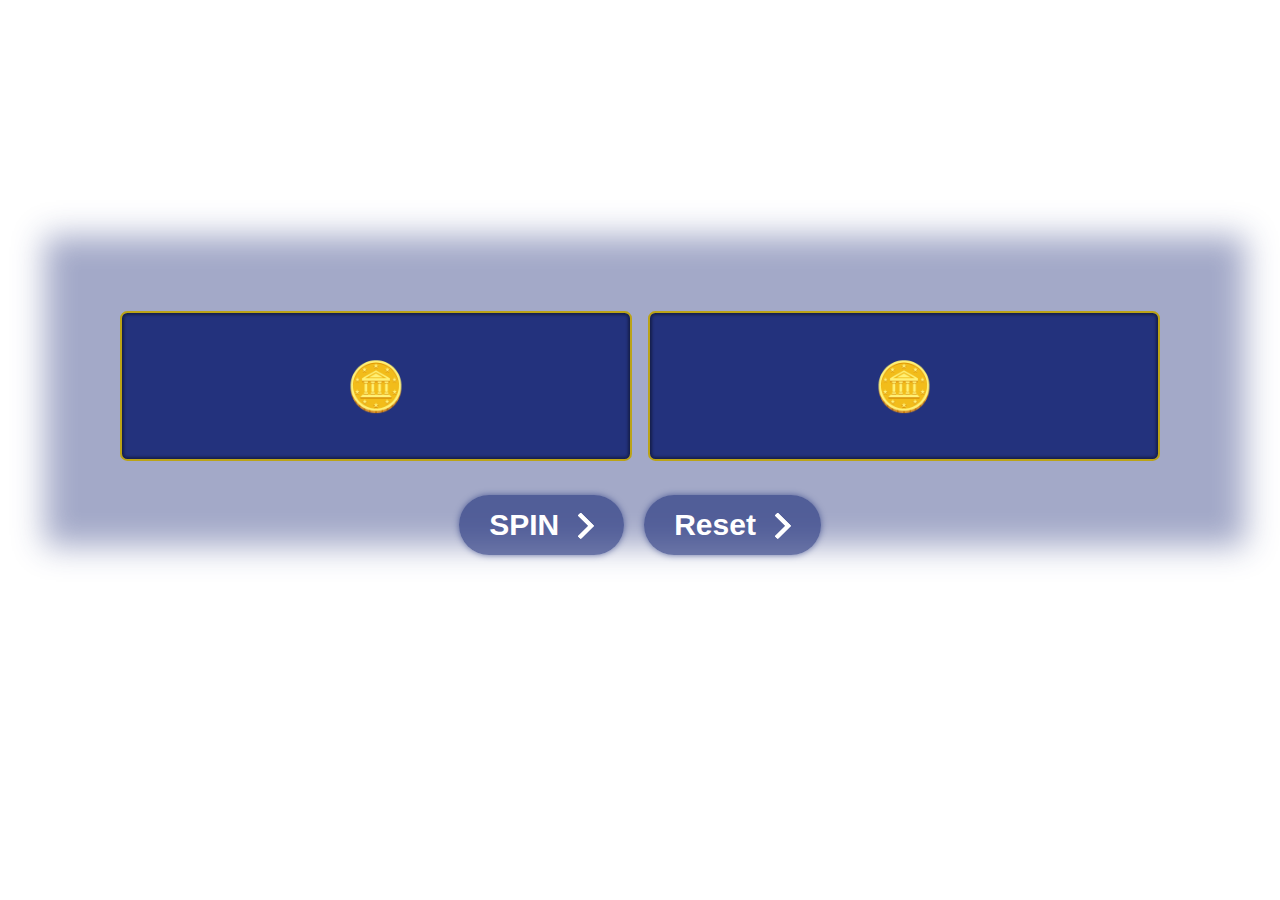
==== index.html @ b6cba958 "spinner" ====
<!DOCTYPE html>
<html>

<head>
  <title>Slot Machine</title>
  <script src="/js/script.js" defer></script>
  <link rel="stylesheet" href="/css/style.css">
</head>

<body>

  <audio src="millionaire.mp3" id="intro" ></audio>
  <audio src="background.mp3" id="background"></audio>
  <audio src="right-ans.mp3" id="right-ans"></audio>
  <audio src="wrong-ans.mp3" id="wrong-ans"></audio>
  <audio src="spin.mp3" id="spin"></audio>

    <div id="app">
        <div class="doors">
          <div class="door">
            <div class="boxes">
              <div class="box">?</div>
            </div>
          </div>
      
          <div class="door">
            <div class="boxes">
              <!-- <div class="box">?</div> -->
            </div>
          </div>
        </div>
      
        <div class="buttons">
          <div class="btn-conteiner" id="spinner">
            <a class="btn-content" href="#">
              <span class="btn-title">SPIN</span>
              <span class="icon-arrow">
                <svg width="66px" height="43px" viewBox="0 0 66 43" version="1.1" xmlns="http://www.w3.org/2000/svg" xmlns:xlink="http://www.w3.org/1999/xlink">
                  <g id="arrow" stroke="none" stroke-width="1" fill="none" fill-rule="evenodd">
                    <path id="arrow-icon-one" d="M40.1543933,3.89485454 L43.9763149,0.139296592 C44.1708311,-0.0518420739 44.4826329,-0.0518571125 44.6771675,0.139262789 L65.6916134,20.7848311 C66.0855801,21.1718824 66.0911863,21.8050225 65.704135,22.1989893 C65.7000188,22.2031791 65.6958657,22.2073326 65.6916762,22.2114492 L44.677098,42.8607841 C44.4825957,43.0519059 44.1708242,43.0519358 43.9762853,42.8608513 L40.1545186,39.1069479 C39.9575152,38.9134427 39.9546793,38.5968729 40.1481845,38.3998695 C40.1502893,38.3977268 40.1524132,38.395603 40.1545562,38.3934985 L56.9937789,21.8567812 C57.1908028,21.6632968 57.193672,21.3467273 57.0001876,21.1497035 C56.9980647,21.1475418 56.9959223,21.1453995 56.9937605,21.1432767 L40.1545208,4.60825197 C39.9574869,4.41477773 39.9546013,4.09820839 40.1480756,3.90117456 C40.1501626,3.89904911 40.1522686,3.89694235 40.1543933,3.89485454 Z" fill="#FFFFFF"></path>
                    <path id="arrow-icon-two" d="M20.1543933,3.89485454 L23.9763149,0.139296592 C24.1708311,-0.0518420739 24.4826329,-0.0518571125 24.6771675,0.139262789 L45.6916134,20.7848311 C46.0855801,21.1718824 46.0911863,21.8050225 45.704135,22.1989893 C45.7000188,22.2031791 45.6958657,22.2073326 45.6916762,22.2114492 L24.677098,42.8607841 C24.4825957,43.0519059 24.1708242,43.0519358 23.9762853,42.8608513 L20.1545186,39.1069479 C19.9575152,38.9134427 19.9546793,38.5968729 20.1481845,38.3998695 C20.1502893,38.3977268 20.1524132,38.395603 20.1545562,38.3934985 L36.9937789,21.8567812 C37.1908028,21.6632968 37.193672,21.3467273 37.0001876,21.1497035 C36.9980647,21.1475418 36.9959223,21.1453995 36.9937605,21.1432767 L20.1545208,4.60825197 C19.9574869,4.41477773 19.9546013,4.09820839 20.1480756,3.90117456 C20.1501626,3.89904911 20.1522686,3.89694235 20.1543933,3.89485454 Z" fill="#FFFFFF"></path>
                    <path id="arrow-icon-three" d="M0.154393339,3.89485454 L3.97631488,0.139296592 C4.17083111,-0.0518420739 4.48263286,-0.0518571125 4.67716753,0.139262789 L25.6916134,20.7848311 C26.0855801,21.1718824 26.0911863,21.8050225 25.704135,22.1989893 C25.7000188,22.2031791 25.6958657,22.2073326 25.6916762,22.2114492 L4.67709797,42.8607841 C4.48259567,43.0519059 4.17082418,43.0519358 3.97628526,42.8608513 L0.154518591,39.1069479 C-0.0424848215,38.9134427 -0.0453206733,38.5968729 0.148184538,38.3998695 C0.150289256,38.3977268 0.152413239,38.395603 0.154556228,38.3934985 L16.9937789,21.8567812 C17.1908028,21.6632968 17.193672,21.3467273 17.0001876,21.1497035 C16.9980647,21.1475418 16.9959223,21.1453995 16.9937605,21.1432767 L0.15452076,4.60825197 C-0.0425130651,4.41477773 -0.0453986756,4.09820839 0.148075568,3.90117456 C0.150162624,3.89904911 0.152268631,3.89694235 0.154393339,3.89485454 Z" fill="#FFFFFF"></path>
                  </g>
                </svg>
              </span> 
            </a>
          </div>
          <div class="btn-conteiner">
            <a class="btn-content" href="#game-con" id="reseter"> 
              Reset
              <!-- <span class="btn-title">PLAY</span> -->
              <span class="icon-arrow">
                <svg width="66px" height="43px" viewBox="0 0 66 43" version="1.1" xmlns="http://www.w3.org/2000/svg" xmlns:xlink="http://www.w3.org/1999/xlink">
                  <g id="arrow" stroke="none" stroke-width="1" fill="none" fill-rule="evenodd">
                    <path id="arrow-icon-one" d="M40.1543933,3.89485454 L43.9763149,0.139296592 C44.1708311,-0.0518420739 44.4826329,-0.0518571125 44.6771675,0.139262789 L65.6916134,20.7848311 C66.0855801,21.1718824 66.0911863,21.8050225 65.704135,22.1989893 C65.7000188,22.2031791 65.6958657,22.2073326 65.6916762,22.2114492 L44.677098,42.8607841 C44.4825957,43.0519059 44.1708242,43.0519358 43.9762853,42.8608513 L40.1545186,39.1069479 C39.9575152,38.9134427 39.9546793,38.5968729 40.1481845,38.3998695 C40.1502893,38.3977268 40.1524132,38.395603 40.1545562,38.3934985 L56.9937789,21.8567812 C57.1908028,21.6632968 57.193672,21.3467273 57.0001876,21.1497035 C56.9980647,21.1475418 56.9959223,21.1453995 56.9937605,21.1432767 L40.1545208,4.60825197 C39.9574869,4.41477773 39.9546013,4.09820839 40.1480756,3.90117456 C40.1501626,3.89904911 40.1522686,3.89694235 40.1543933,3.89485454 Z" fill="#FFFFFF"></path>
                    <path id="arrow-icon-two" d="M20.1543933,3.89485454 L23.9763149,0.139296592 C24.1708311,-0.0518420739 24.4826329,-0.0518571125 24.6771675,0.139262789 L45.6916134,20.7848311 C46.0855801,21.1718824 46.0911863,21.8050225 45.704135,22.1989893 C45.7000188,22.2031791 45.6958657,22.2073326 45.6916762,22.2114492 L24.677098,42.8607841 C24.4825957,43.0519059 24.1708242,43.0519358 23.9762853,42.8608513 L20.1545186,39.1069479 C19.9575152,38.9134427 19.9546793,38.5968729 20.1481845,38.3998695 C20.1502893,38.3977268 20.1524132,38.395603 20.1545562,38.3934985 L36.9937789,21.8567812 C37.1908028,21.6632968 37.193672,21.3467273 37.0001876,21.1497035 C36.9980647,21.1475418 36.9959223,21.1453995 36.9937605,21.1432767 L20.1545208,4.60825197 C19.9574869,4.41477773 19.9546013,4.09820839 20.1480756,3.90117456 C20.1501626,3.89904911 20.1522686,3.89694235 20.1543933,3.89485454 Z" fill="#FFFFFF"></path>
                    <path id="arrow-icon-three" d="M0.154393339,3.89485454 L3.97631488,0.139296592 C4.17083111,-0.0518420739 4.48263286,-0.0518571125 4.67716753,0.139262789 L25.6916134,20.7848311 C26.0855801,21.1718824 26.0911863,21.8050225 25.704135,22.1989893 C25.7000188,22.2031791 25.6958657,22.2073326 25.6916762,22.2114492 L4.67709797,42.8607841 C4.48259567,43.0519059 4.17082418,43.0519358 3.97628526,42.8608513 L0.154518591,39.1069479 C-0.0424848215,38.9134427 -0.0453206733,38.5968729 0.148184538,38.3998695 C0.150289256,38.3977268 0.152413239,38.395603 0.154556228,38.3934985 L16.9937789,21.8567812 C17.1908028,21.6632968 17.193672,21.3467273 17.0001876,21.1497035 C16.9980647,21.1475418 16.9959223,21.1453995 16.9937605,21.1432767 L0.15452076,4.60825197 C-0.0425130651,4.41477773 -0.0453986756,4.09820839 0.148075568,3.90117456 C0.150162624,3.89904911 0.152268631,3.89694235 0.154393339,3.89485454 Z" fill="#FFFFFF"></path>
                  </g>
                </svg>
              </span> 
            </a>
          </div>
          <!-- <button id="spinner">Spin</button>
          <a href="#game-con"><button id="reseter">Reset </button></a> -->
        </div>
      
        <p class="info"></p>
      </div>

     
        



</body>

</html>
---- css/style.css ----
html,
body {
  margin: 0;

  width: 100vw;
  height: 100vh;
  margin: 0;
  border: 0;
  padding: 0;
  -webkit-box-sizing: border-box;
  -moz-box-sizing: border-box;
  box-sizing: border-box;
  background-image: url('https://images.squarespace-cdn.com/content/v1/62a3ff010a213173e29fe9fe/d2feb8a1-51a6-484e-9602-816abbe64529/daydreaming-lizzyitzkowitz.gif?format=750w');
  background-size:contain;
  background-position: center;
  background-repeat: no-repeat;
  overflow: hidden;
  color: white;
}

*,
*::before,
*::after {
  -webkit-box-sizing: inherit;
  -moz-box-sizing: inherit;
  box-sizing: inherit;
}

#app {
  width: 100%;
  height: 100%;

  /* background: #212121; */

  display: flex;
  flex-direction: column;
  justify-content: center;
  align-items: center;
}

.doors {
  display: flex;
    background-color: #23327d6b;
  box-shadow: 5px 5px 30px 72px #23327d6b;
}

.door {
  background: #23327d;
  border: 2px solid rgb(187, 163, 23);
  box-shadow: 0 0 3px 2px rgba(0, 0, 0, 0.4) inset;

  width: 40vw;
  height: 150px;
  overflow: hidden;

  border-radius: 1ex;
  margin: 1ch;
}

.boxes {
  /* transform: translateY(0); */
  transition: transform 1s ease-in-out;
}

.box {
  display: flex;
  justify-content: center;
  align-items: center;

  font-size: 3rem;
}

.buttons {
  margin: 1rem 0 2rem 0;
  display: flex;
}

button {
  cursor: pointer;

  /* font-size: 1.2rem; */
  font-size: 1.5rem;
  /* text-transform: uppercase; */

  margin: 0 0.2rem 0 0.2rem;
}

.info {
  position: fixed;
  bottom: 0;
  width: 100%;
  text-align: center;
  color: white;
}


h1 {
    color: white;
}

#game-con {
    height: 100vh;
    width: 100vw;
    display: flex;
    flex-direction: column;
    flex-wrap: wrap;
    justify-content: center;
    align-items: center;
    justify-content: space-between;
}

#game {
  height: 30%;
  width: 100vw;
  display: flex;
  flex-wrap: wrap;
  justify-content: center;
  align-items: center;
  /* box-shadow: #23327d; */
  background-color: #23327da2;
  box-shadow: 5px 5px 30px 72px #23327d6b;

}

.nextQ{
  width: 10%;
  height: 6%;
}

.ans {
  width: 40%;
  height: 25%;
  background-color: #23327d;
  color: white;
  border: 2px solid rgb(187, 163, 23);
  border-radius: 10px;
  margin: 5px;
  /* box-shadow: 5px 40px 30px 72px #23327d6b; */
  /* box-shadow: 10px 10px #23327da7; */

}

.question {
  background-color: #23327d;
  width: 80%;
  padding: 10px;
  margin: 10px;
  min-height: 25%;
  text-align: center;
  font-size: 35px;
  border: 2px solid rgb(187, 163, 23);
  border-radius: 10px;
  /* box-shadow: 5px 5px 30px 72px #23327d6b; */



}

.Btn {
  width: 45px;
  height: 45px;
  background: linear-gradient(#23327da2, #39fad7);
  display: flex;
  align-items: center;
  justify-content: center;
  border-radius: 50%;
  cursor: pointer;
  position: relative;
  right: 48vw;
  margin-top: 10px;
  border: none;
  transform: rotate(-90deg);
}

.arrow path {
  fill: white;
}

.text {
  font-size: 0.7em;
  width: 100px;
  position: absolute;
  color: white;
  display: flex;
  align-items: center;
  justify-content: center;
  bottom: -50px;
  opacity: 0;
  transition-duration: .7s;
  transform: rotate(90deg);
}

.Btn:hover .text {
  opacity: 1;
  transition-duration: .7s;
}

.Btn:hover .arrow {
  animation: slide-in-bottom .7s cubic-bezier(0.250, 0.460, 0.450, 0.940) both;
}

@keyframes slide-in-bottom {
  0% {
    transform: translateY(10px);
    opacity: 0;
  }

  100% {
    transform: translateY(0);
    opacity: 1;
  }
}

/* \\\\\\\\\\\\\\\\\\\\\\\\\\\\\\\\\\\\\\\\\\\\\\\\\\\\\\\\\\\\\\\\\\\\\\\\\\\\\\\\\\\\\\\\\\\\\\\\\\\\\ */

.btn-conteiner {
  display: flex;
  justify-content: center;
  --color-text: #ffffff;
  --color-background: #23327da2;
  --color-outline: #23327da2;
  --color-shadow: #23327da2;
  margin: 10px;
}

.btn-content {
  display: flex;
  align-items: center;
  padding: 5px 30px;
  text-decoration: none;
  font-family: 'Poppins', sans-serif;
  font-weight: 600;
  font-size: 30px;
  color: var(--color-text);
  background: var(--color-background);
  transition: 1s;
  border-radius: 100px;
  box-shadow: 0 0 0.2em 0 var(--color-background);
}

.btn-content:hover, .btn-content:focus {
  transition: 0.5s;
  -webkit-animation: btn-content 1s;
  animation: btn-content 1s;
  outline: 0.1em solid transparent;
  outline-offset: 0.2em;
  box-shadow: 0 0 0.4em 0 var(--color-background);
}

.btn-content .icon-arrow {
  transition: 0.5s;
  margin-right: 0px;
  transform: scale(0.6);
}

.btn-content:hover .icon-arrow {
  transition: 0.5s;
  margin-right: 25px;
}

.icon-arrow {
  width: 20px;
  margin-left: 15px;
  position: relative;
  top: 6%;
}
  
/* SVG */
#arrow-icon-one {
  transition: 0.4s;
  transform: translateX(-60%);
}

#arrow-icon-two {
  transition: 0.5s;
  transform: translateX(-30%);
}

.btn-content:hover #arrow-icon-three {
  animation: color_anim 1s infinite 0.2s;
}

.btn-content:hover #arrow-icon-one {
  transform: translateX(0%);
  animation: color_anim 1s infinite 0.6s;
}

.btn-content:hover #arrow-icon-two {
  transform: translateX(0%);
  animation: color_anim 1s infinite 0.4s;
}

/* SVG animations */
@keyframes color_anim {
  0% {
    fill: white;
  }

  50% {
    fill: var(--color-background);
  }

  100% {
    fill: white;
  }
}

/* Button animations */
@-webkit-keyframes btn-content {
  0% {
    outline: 0.2em solid var(--color-background);
    outline-offset: 0;
  }
}

@keyframes btn-content {
  0% {
    outline: 0.2em solid var(--color-background);
    outline-offset: 0;
  }
}

.next-btn {
  position: relative;
  bottom: 20vh;
}
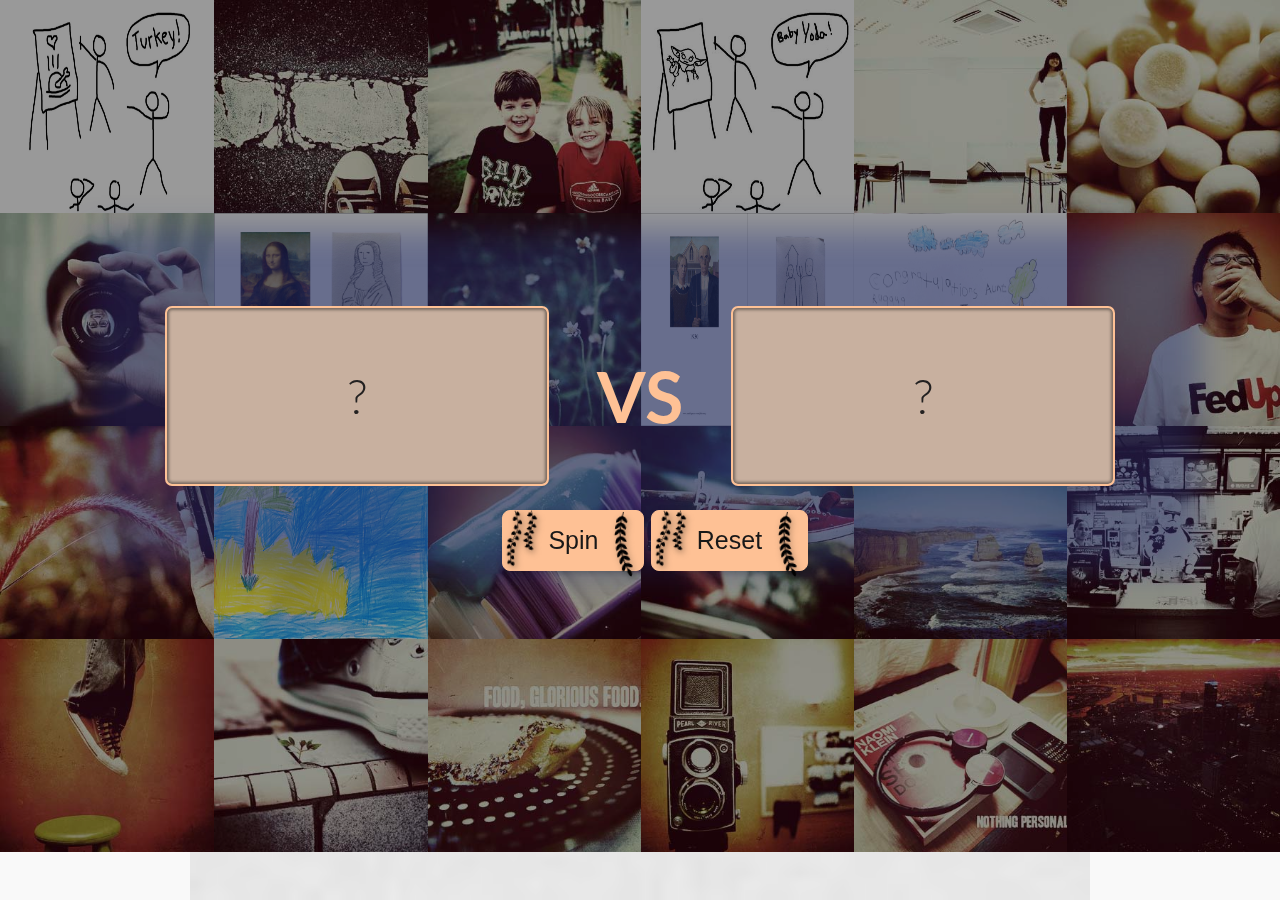
==== commit 7e3de9e7: "random background and other css" ====
--- a/index.html
+++ b/index.html
@@ -1,77 +1,207 @@
 <!DOCTYPE html>
-<html>
-
-<head>
-  <title>Slot Machine</title>
-  <script src="/js/script.js" defer></script>
-  <link rel="stylesheet" href="/css/style.css">
-</head>
-
-<body>
-
-  <audio src="millionaire.mp3" id="intro" ></audio>
-  <audio src="background.mp3" id="background"></audio>
-  <audio src="right-ans.mp3" id="right-ans"></audio>
-  <audio src="wrong-ans.mp3" id="wrong-ans"></audio>
-  <audio src="spin.mp3" id="spin"></audio>
-
-    <div id="app">
-        <div class="doors">
-          <div class="door">
-            <div class="boxes">
-              <div class="box">?</div>
-            </div>
-          </div>
-      
-          <div class="door">
-            <div class="boxes">
-              <!-- <div class="box">?</div> -->
-            </div>
-          </div>
+<html lang="en" class="no-js">
+    <head>
+		<meta charset="UTF-8" />
+        <meta http-equiv="X-UA-Compatible" content="IE=edge,chrome=1"> 
+        <title>Animated Responsive Image Grid</title>
+        <meta name="viewport" content="width=device-width, initial-scale=1.0"> 
+        <meta name="description" content="Animated Responsive Image Grid - Cycling through a set of images in a responsive grid." />
+        <meta name="keywords" content="grid, images, thumbnails, responsive, css3, jquery, javascript, random, transition, 3d, perspective" />
+        <meta name="author" content="Codrops" />
+        <link rel="shortcut icon" href="../favicon.ico"> 
+        <link rel="stylesheet" type="text/css" href="css/demo.css" />
+		<link rel="stylesheet" type="text/css" href="css/style.css" />
+		<script src="/js/script.js" defer></script>
+		<link rel="stylesheet" href="/css/style.css">
+		<script type="text/javascript" src="js/modernizr.custom.26633.js"></script>
+		<noscript>
+			<link rel="stylesheet" type="text/css" href="css/fallback.css" />
+		</noscript>
+		<!--[if lt IE 9]>
+			<link rel="stylesheet" type="text/css" href="css/fallback.css" />
+		<![endif]-->
+    </head>
+    <body>
+
+		<div id="app">
+			<div class="doors">
+			  <div class="door">
+				<div class="boxes">
+				  <div class="box">?</div>
+				</div>
+			  </div>
+	
+			  <h1 class="vs">VS</h1>
+	
+	
+			  <div class="door">
+				<div class="boxes">
+				  <!-- <div class="box">?</div> -->
+				</div>
+			  </div>
+			</div>
+		  
+			<div class="buttons">
+			  <!-- <div class="btn-conteiner" id="spinner">
+				<a class="btn-content" href="#">
+				  <span class="btn-title">SPIN</span>
+				  <span class="icon-arrow">
+					<svg width="66px" height="43px" viewBox="0 0 66 43" version="1.1" xmlns="http://www.w3.org/2000/svg" xmlns:xlink="http://www.w3.org/1999/xlink">
+					  <g id="arrow" stroke="none" stroke-width="1" fill="none" fill-rule="evenodd">
+						<path id="arrow-icon-one" d="M40.1543933,3.89485454 L43.9763149,0.139296592 C44.1708311,-0.0518420739 44.4826329,-0.0518571125 44.6771675,0.139262789 L65.6916134,20.7848311 C66.0855801,21.1718824 66.0911863,21.8050225 65.704135,22.1989893 C65.7000188,22.2031791 65.6958657,22.2073326 65.6916762,22.2114492 L44.677098,42.8607841 C44.4825957,43.0519059 44.1708242,43.0519358 43.9762853,42.8608513 L40.1545186,39.1069479 C39.9575152,38.9134427 39.9546793,38.5968729 40.1481845,38.3998695 C40.1502893,38.3977268 40.1524132,38.395603 40.1545562,38.3934985 L56.9937789,21.8567812 C57.1908028,21.6632968 57.193672,21.3467273 57.0001876,21.1497035 C56.9980647,21.1475418 56.9959223,21.1453995 56.9937605,21.1432767 L40.1545208,4.60825197 C39.9574869,4.41477773 39.9546013,4.09820839 40.1480756,3.90117456 C40.1501626,3.89904911 40.1522686,3.89694235 40.1543933,3.89485454 Z" fill="#FFFFFF"></path>
+						<path id="arrow-icon-two" d="M20.1543933,3.89485454 L23.9763149,0.139296592 C24.1708311,-0.0518420739 24.4826329,-0.0518571125 24.6771675,0.139262789 L45.6916134,20.7848311 C46.0855801,21.1718824 46.0911863,21.8050225 45.704135,22.1989893 C45.7000188,22.2031791 45.6958657,22.2073326 45.6916762,22.2114492 L24.677098,42.8607841 C24.4825957,43.0519059 24.1708242,43.0519358 23.9762853,42.8608513 L20.1545186,39.1069479 C19.9575152,38.9134427 19.9546793,38.5968729 20.1481845,38.3998695 C20.1502893,38.3977268 20.1524132,38.395603 20.1545562,38.3934985 L36.9937789,21.8567812 C37.1908028,21.6632968 37.193672,21.3467273 37.0001876,21.1497035 C36.9980647,21.1475418 36.9959223,21.1453995 36.9937605,21.1432767 L20.1545208,4.60825197 C19.9574869,4.41477773 19.9546013,4.09820839 20.1480756,3.90117456 C20.1501626,3.89904911 20.1522686,3.89694235 20.1543933,3.89485454 Z" fill="#FFFFFF"></path>
+						<path id="arrow-icon-three" d="M0.154393339,3.89485454 L3.97631488,0.139296592 C4.17083111,-0.0518420739 4.48263286,-0.0518571125 4.67716753,0.139262789 L25.6916134,20.7848311 C26.0855801,21.1718824 26.0911863,21.8050225 25.704135,22.1989893 C25.7000188,22.2031791 25.6958657,22.2073326 25.6916762,22.2114492 L4.67709797,42.8607841 C4.48259567,43.0519059 4.17082418,43.0519358 3.97628526,42.8608513 L0.154518591,39.1069479 C-0.0424848215,38.9134427 -0.0453206733,38.5968729 0.148184538,38.3998695 C0.150289256,38.3977268 0.152413239,38.395603 0.154556228,38.3934985 L16.9937789,21.8567812 C17.1908028,21.6632968 17.193672,21.3467273 17.0001876,21.1497035 C16.9980647,21.1475418 16.9959223,21.1453995 16.9937605,21.1432767 L0.15452076,4.60825197 C-0.0425130651,4.41477773 -0.0453986756,4.09820839 0.148075568,3.90117456 C0.150162624,3.89904911 0.152268631,3.89694235 0.154393339,3.89485454 Z" fill="#FFFFFF"></path>
+					  </g>
+					</svg>
+				  </span> 
+				</a>
+			  </div> -->
+			  <button id="spinner">Spin
+				<audio src="game-show-theme.mp3" class="themeSong"></audio>
+				<div class="icon-1">
+				  <svg xmlns="http://www.w3.org/2000/svg" xml:space="preserve" version="1.1" style="shape-rendering:geometricPrecision; text-rendering:geometricPrecision; image-rendering:optimizeQuality; fill-rule:evenodd; clip-rule:evenodd" viewBox="0 0 26.3 65.33" xmlns:xlink="http://www.w3.org/1999/xlink"><defs></defs><g id="Layer_x0020_1"><metadata id="CorelCorpID_0Corel-Layer"></metadata><path class="fil0" d="M13.98 52.87c0.37,-0.8 0.6,-1.74 0.67,-2.74 1.01,1.1 2.23,2.68 1.24,3.87 -0.22,0.26 -0.41,0.61 -0.59,0.97 -2.95,5.89 3.44,10.87 2.98,0.78 0.29,0.23 0.73,0.82 1.03,1.18 0.33,0.4 0.7,0.77 1,1.15 0.29,0.64 -0.09,2.68 1.77,4.91 5.42,6.5 5.67,-2.38 0.47,-4.62 -0.41,-0.18 -0.95,-0.26 -1.28,-0.54 -0.5,-0.41 -1.23,-1.37 -1.66,-1.9 0.03,-0.43 -0.17,-0.13 0.11,-0.33 4.98,1.72 8.4,-1.04 2.38,-3.16 -1.98,-0.7 -2.9,-0.36 -4.72,0.16 -0.63,-0.58 -2.38,-3.82 -2.82,-4.76 1.21,0.56 1.72,1.17 3.47,1.3 6.5,0.5 2.31,-4.21 -2.07,-4.04 -1.12,0.04 -1.62,0.37 -2.49,0.62l-1.25 -3.11c0.03,-0.26 0.01,-0.18 0.1,-0.28 1.35,0.86 1.43,1 3.25,1.45 2.35,0.15 3.91,-0.15 1.75,-2.4 -1.22,-1.27 -2.43,-2.04 -4.22,-2.23l-2.08 0.13c-0.35,-0.58 -0.99,-2.59 -1.12,-3.3l-0.01 -0.01 -0 -0 -0 -0 -0 -0 -0 -0 -0 -0 -0 -0 -0 -0 -0 -0 -0 -0 -0 -0 -0 -0 -0 -0 -0 -0 -0 -0 -0 -0c-0.24,-0.36 1.88,1.31 2.58,1.57 1.32,0.49 2.6,0.33 3.82,0 -0.37,-1.08 -1.17,-2.31 -2.13,-3.11 -1.79,-1.51 -3.07,-1.41 -5.22,-1.38l-0.93 -4.07c0.41,-0.57 1.41,0.9 2.82,1.36 0.96,0.31 1.94,0.41 3,0.14 2,-0.52 -2.25,-4.4 -4.53,-4.71 -0.7,-0.1 -1.23,-0.04 -1.92,-0.03 -0.46,-0.82 -0.68,-3.61 -0.92,-4.74 0.8,0.88 1.15,1.54 2.25,2.23 0.8,0.5 1.58,0.78 2.57,0.85 2.54,0.18 -0.1,-3.47 -0.87,-4.24 -1.05,-1.05 -2.34,-1.59 -4.32,-1.78l-0.33 -3.49c0.83,0.67 1.15,1.48 2.3,2.16 1.07,0.63 2.02,0.89 3.58,0.79 0.15,-1.34 -1.07,-3.39 -2.03,-4.3 -1.05,-0.99 -2.08,-1.47 -3.91,-1.68l-0.07 -3.27 0.32 -0.65c0.44,0.88 1.4,1.74 2.24,2.22 0.69,0.39 2.4,1.1 3.44,0.67 0.31,-1.92 -1.84,-4.49 -3.5,-5.29 -0.81,-0.39 -1.61,-0.41 -2.18,-0.68 -0.12,-1.28 0.27,-3.23 0.37,-4.55l-0.89 0c-0.06,1.28 -0.35,3.12 -0.34,4.31 -0.44,0.45 -0.37,0.42 -0.96,0.64 -3.88,1.49 -4.86,6.38 -3.65,7.34 1.42,-0.31 3.69,-2.14 4.16,-3.66 0.23,0.5 0.1,2.36 0.05,3.05 -1.23,0.4 -2.19,1.05 -2.92,1.82 -1.17,1.24 -2.36,4.04 -1.42,5.69 1.52,0.09 4.07,-2.49 4.49,-4.07l0.29 3.18c-2.81,0.96 -5.01,3.68 -4.18,7.43 2.06,-0.09 3.78,-2.56 4.66,-4.15 0.23,1.45 0.67,3.06 0.74,4.52 -1.26,0.93 -2.37,1.8 -2.97,3.55 -0.48,1.4 -0.49,3.72 0.19,4.55 0.59,0.71 2.06,-1.17 2.42,-1.67 1,-1.35 0.81,-1.92 1.29,-2.46l0.7 3.44c-0.49,0.45 -0.94,0.55 -1.5,1.19 -1.93,2.23 -2.14,4.33 -1.01,6.92 0.72,0.09 2.04,-1.4 2.49,-2.06 0.65,-0.95 0.79,-1.68 1.14,-2.88l0.97 2.92c-0.2,0.55 -1.84,1.32 -2.6,3.62 -0.54,1.62 -0.37,3.86 0.67,4.93 0.58,-0.09 1.85,-1.61 2.2,-2.19 0.66,-1.09 0.66,-1.64 1,-2.93l1.32 3.18c-0.23,0.72 -1.63,1.72 -1.82,4.18 -0.17,2.16 1.11,6.88 3.13,2.46zm-4.09 -16.89l-0 -0 -0 -0 -0 -0 -0 -0 -0 -0 -0 -0 -0 -0 -0 -0 -0 -0 -0 -0 -0 -0 -0 -0 -0 -0 -0 -0 0.01 0.01z"></path></g></svg>
+				</div>
+				<div class="icon-2">
+				  <svg xmlns="http://www.w3.org/2000/svg" xml:space="preserve" version="1.1" style="shape-rendering:geometricPrecision; text-rendering:geometricPrecision; image-rendering:optimizeQuality; fill-rule:evenodd; clip-rule:evenodd" viewBox="0 0 11.67 37.63" xmlns:xlink="http://www.w3.org/1999/xlink"><defs></defs><g id="Layer_x0020_1"><metadata id="CorelCorpID_0Corel-Layer"></metadata><path class="fil0" d="M7.63 35.26c-0.02,0.13 0.01,0.05 -0.06,0.14 -0,0 -0.08,0.07 -0.11,0.1 -0.42,0.25 -0.55,0.94 -0.23,1.4 0.68,0.95 2.66,0.91 3.75,0.21 0.2,-0.13 0.47,-0.3 0.57,-0.49 0.09,-0.02 0.04,0.03 0.11,-0.07l-1.35 -1.24c-0.78,-0.78 -1.25,-1.9 -2.07,-0.62 -0.11,0.18 -0.06,0.16 -0.22,0.26 -0.4,-0.72 -0.95,-1.79 -1.26,-2.59 0.82,0.02 1.57,-0.12 2.16,-0.45 0.49,-0.27 1.15,-0.89 1.33,-1.4 0.1,-0.06 0.02,0.01 0.06,-0.1 -0.24,-0.16 -0.87,-0.37 -1.19,-0.52 -0.4,-0.19 -0.73,-0.39 -1.09,-0.62 -0.25,-0.16 -0.85,-0.6 -1.18,-0.3 -0.35,0.32 -0.32,0.83 -0.53,1.17 -0.71,-0.3 -0.55,-0.26 -0.84,-1.22 -0.15,-0.5 -0.31,-1.12 -0.41,-1.66l0.03 -0.13c0.56,0.23 1.28,0.37 1.99,0.28 0.56,-0.07 1.33,-0.42 1.62,-0.71l0.1 -0.1c-0.74,-0.68 -1.09,-1.2 -1.65,-1.99 -1.09,-1.52 -1.2,-0.28 -1.92,0.17 -0.26,-0.79 -0.73,0.2 -0.12,-2.76 0.06,-0.3 0.19,-0.7 0.2,-0.98 0.18,0.08 0.01,-0.01 0.11,0.08 0.05,0.05 0.07,0.07 0.1,0.12 0.94,1.17 3.63,0.82 4.21,0.01 0.13,-0.02 0.06,0.03 0.1,-0.1 -1.14,-0.81 -1.91,-2.89 -2.58,-2.67 -0.29,0.09 -0.78,0.63 -0.93,0.87 -0.54,-0.48 -0.36,-0.63 -0.38,-0.81 0.01,-0.01 0.03,-0.04 0.03,-0.03 0.01,0.02 0.36,-0.35 0.45,-0.6 0.13,-0.35 0.04,-0.65 -0.05,-0.95 0.06,-0.41 0.33,-1.33 0.28,-1.71 0.22,-0.05 0.19,0.05 0.45,0.17 0.47,0.23 1.17,0.33 1.7,0.32 0.62,-0 1.74,-0.39 1.94,-0.75 0.14,-0.02 0.05,0.06 0.13,-0.09 -1.05,-1.1 -0.7,-0.64 -1.62,-1.92 -0.58,-0.81 -0.9,-1.27 -1.9,0.12 -0.44,-0.5 -0.64,-0.69 -0.66,-1.24 0.02,-0.31 0.15,-0.36 0.08,-0.73 -0.04,-0.24 -0.14,-0.41 -0.29,-0.59l-0.47 -2.54c0.09,-0.14 -0.09,-0.1 0.2,-0.05 0.06,0.01 0.19,0.05 0.3,0.07 0.54,0.09 1.47,0.01 1.95,-0.15 0.57,-0.19 1.53,-0.8 1.68,-1.18 0.16,-0.07 0.05,0.02 0.15,-0.13 -0.12,-0.15 -0.95,-0.65 -1.15,-0.8 -1.43,-1.08 -2.21,-2.77 -3.16,-0.38 -0.2,-0.1 -0.75,-0.55 -0.83,-0.74 -0.15,-0.35 -0.21,-0.81 -0.37,-1.15l-0.1 -0.25c-0.03,-0.3 -0.44,-1.33 -0.57,-1.64 -0.2,-0.51 -0.47,-1.09 -0.64,-1.6l-0.55 0c0.14,0.42 0.36,0.84 0.53,1.28 0.12,0.3 0.19,0.35 0.06,0.66l-0.21 0.52c-0.01,0.01 -0.01,0.02 -0.02,0.03 -0.06,0.1 -0.03,0.05 -0.06,0.09 -1.44,-1.03 -1.66,-0.73 -2.07,0.46 -0.16,0.46 -0.3,0.93 -0.5,1.36l-0.64 1.28c0.06,0.07 -0,0.03 0.1,0.03 0.05,0.05 0.02,0.03 0.1,0.08l0.49 0.14c0.23,0.05 0.44,0.09 0.66,0.1 0.55,0.04 0.94,-0.06 1.35,-0.19 0.54,-0.18 1.09,-0.44 1.5,-0.82 0.15,-0.14 0.24,-0.3 0.4,-0.41l0.46 1.66c0.03,0.74 -0.09,0.6 0.27,1.21 0.01,0.01 0.01,0.02 0.02,0.03 0.01,0.01 0.01,0.02 0.02,0.04l0.07 0.11c-0.02,0.22 0.19,1.01 0.24,1.29 0.09,0.46 -0.21,0.79 -0.3,1.2 -0.55,-0.23 -1.25,-1.06 -1.66,-0.23 -0.12,0.25 -0.17,0.36 -0.26,0.62 -0.33,1.01 -0.63,1.61 -1.06,2.43l0.12 0.04 0.23 0.11c0.06,0.02 0.17,0.04 0.25,0.06 0.17,0.04 0.34,0.08 0.52,0.09 0.29,0.02 0.93,0.07 1.12,-0.13 0.42,0.01 1.24,-0.49 1.51,-0.71 0.01,0.01 0.03,0 0.04,0.02l0.09 0.06c-0.04,0.29 0.02,0.41 0.03,0.7l-0.05 1.41c-0.06,1.12 -0.29,1.06 -0.76,1.69 -0.08,-0.07 -0.03,-0.01 -0.11,-0.11 -0.03,-0.03 -0.06,-0.08 -0.09,-0.11 -0.2,-0.25 -0.38,-0.54 -0.7,-0.69 -0.7,-0.32 -1.52,1.73 -2.82,2.61 0.04,0.2 -0.01,0.06 0.1,0.11 0.25,0.3 1,0.67 1.5,0.78 0.35,0.08 0.71,0.08 1.09,0.05 0.25,-0.02 0.82,-0.16 0.92,-0.13 -0.16,0.69 -0.35,1.35 -0.52,2.03 -0.25,1 -0.03,0.77 -0.98,1.53 -0.3,-0.31 -0.33,-0.77 -0.77,-1.02 -0.42,-0.25 -0.91,0.35 -1.12,0.55 -0.33,0.32 -0.58,0.6 -0.97,0.89 -0.19,0.14 -0.34,0.26 -0.53,0.4 -0.14,0.11 -0.43,0.29 -0.53,0.4 0.1,0.15 -0.02,0.06 0.15,0.13 0.09,0.22 0.35,0.38 0.54,0.52 0.22,0.16 0.43,0.29 0.69,0.39 0.43,0.17 1.32,0.31 1.87,0.23l0.23 -0.05c0.01,-0 0.03,-0.02 0.04,-0.02 0.01,-0 0.02,-0.01 0.03,-0.02 0.32,0.05 0.52,-0.18 0.79,-0.24l-0.02 0.66c0,0.77 -0.24,0.75 0.16,1.51l0.04 0.07c0,0.01 0.01,0.03 0.02,0.04 -0.05,0.35 0.18,1.03 0.24,1.4 -0.23,0.18 -0.34,0.33 -0.51,0.41 -0.75,-1.17 -0.82,-1.52 -1.92,-0.43 -0.32,0.31 -0.59,0.57 -0.95,0.86 -0.23,0.19 -0.95,0.65 -1.05,0.81l0.13 0.1c0.88,1.15 3.14,1.5 4.1,0.82 0.47,-0.34 0.54,-0.56 0.52,-1.34l0.67 1.84c0.03,0.16 0.06,0.28 0.12,0.42 0.03,0.06 0.05,0.12 0.09,0.17 0.1,0.15 0.03,0.06 0.13,0.14 -0,0.29 0.14,0.22 0.06,0.56 -0.03,0.13 -0.14,0.43 -0.19,0.53 -1.94,-1.27 -1.57,-0.02 -2.28,1.76 -0.16,0.41 -0.37,0.77 -0.53,1.2 0.09,0.08 0.01,0.03 0.15,0.03 0.29,0.33 1.66,0.28 2.36,-0.01 0.48,-0.2 0.96,-0.46 1.3,-0.82 0.15,-0.16 0.16,-0.3 0.38,-0.33 0.14,0.08 0.17,0.19 0.27,0.36zm-3.62 -12.85c0.13,-0.01 0.31,-0.15 0.55,-0.19 -0.01,0.45 0.02,0.74 -0.34,0.45 -0.06,-0.05 -0.09,-0.06 -0.12,-0.09 -0.09,-0.1 -0.04,-0.01 -0.09,-0.17zm1.92 -12.29l-0.04 0.13c-0.07,-0.02 -0.17,-0.02 -0.21,-0.03 -0.27,-0.08 -0.09,0.04 -0.16,-0.16 0.12,-0.08 0.18,-0.23 0.34,-0.35l0.08 0.4zm1.33 3.05l-0.4 0.17c-0,-0.08 -0,-0.15 -0.02,-0.23 -0.02,-0.09 -0.03,-0.07 -0.05,-0.11l0.07 -0.16c0.21,0.11 0.28,0.16 0.4,0.32zm-1.54 6.48l0.16 -0.51c0.17,0.07 0.25,0.14 0.36,0.29l-0.52 0.22zm0.28 10.88l-0.09 -0.38 0.37 0.07c-0.02,0.1 -0.03,0.13 -0.09,0.19 -0.13,0.15 0.01,0.06 -0.19,0.12zm-1.05 -5.97c0.06,0.12 0.16,0.16 0.26,0.23 -0.09,0.14 -0.22,0.18 -0.37,0.21 -0,-0.02 -0.02,-0.27 -0.02,-0.27 0.04,-0.19 -0.06,-0.09 0.13,-0.16zm1.03 -8.01c-0.09,-0.02 -0.15,-0.02 -0.22,-0.07 -0.21,-0.13 -0.08,-0.02 -0.14,-0.18 0.15,-0.05 0.21,-0.15 0.45,-0.24l-0.08 0.48zm0.57 16.58l-0.45 -0c0.02,-0.18 0.12,-0.3 0.26,-0.42l0.18 0.42zm-1.45 -3.7l-0.19 -0.23c-0.06,-0.07 -0.1,-0.13 -0.17,-0.19 -0.24,-0.23 -0.29,-0.14 -0.36,-0.36l0.46 -0.19c0.07,0.14 0.25,0.78 0.26,0.97zm0.37 -23.67l-0.12 -0.57 0.54 0.21c-0.07,0.16 -0.27,0.31 -0.41,0.36zm-1.46 -3.02c-0.07,0.01 -0.19,-0.04 -0.3,-0.06 -0.04,-0.01 -0.14,-0.02 -0.18,-0.03 -0.15,-0.07 -0.06,0.04 -0.14,-0.13 0.11,-0.07 0.2,-0.27 0.37,-0.4 0.13,0.13 0.2,0.43 0.24,0.62z"></path></g></svg>
+				</div>
+				<div class="icon-3">
+				  <svg xmlns="http://www.w3.org/2000/svg" xml:space="preserve" version="1.1" style="shape-rendering:geometricPrecision; text-rendering:geometricPrecision; image-rendering:optimizeQuality; fill-rule:evenodd; clip-rule:evenodd" viewBox="0 0 25.29 76.92" xmlns:xlink="http://www.w3.org/1999/xlink"><defs></defs><g id="Layer_x0020_1"><metadata id="CorelCorpID_0Corel-Layer"></metadata><path class="fil0" d="M19.14 6.58c0.09,0.1 -0.02,0.03 0.17,0.15 0.04,0.03 0.19,0.09 0.27,0.13l0.16 0.02c0.12,0.14 0.02,0.06 0.22,0.18 0.63,0.37 1.81,0.52 2.51,0.53 0.42,-0.26 0.61,-1.58 0.55,-2.27 -0.11,-1.17 -1.02,-3.42 -2.17,-3.76 -0.84,-0.25 -1.19,0.02 -1.4,0.7 -0.03,0.1 -0.05,0.19 -0.09,0.28l-0.18 0.25c-0.18,-0.36 -0.77,-0.97 -1.2,-1.18 -0.64,-0.31 -0.36,-0.26 -0.84,-1.59l-0.75 0c0.2,0.63 0.44,1.27 0.61,1.92 0.17,0.64 0.47,1.46 0.58,2.05 -0.21,0.36 -0.43,0.5 -0.31,1.1 0.11,0.51 0.35,0.71 0.76,0.9 0.13,0.31 0.36,1.33 0.39,1.78 -0.68,0.24 -1.38,0.85 -1.62,1.43 -0.45,-0.47 -0.29,-1.59 -1.59,-1.22 -0.8,0.22 -1.09,0.8 -1.45,1.52 -0.58,1.18 -0.96,2.15 -0.6,3.58 0.04,0.17 0.13,0.4 0.19,0.55 0.11,0.29 0.09,0.34 0.35,0.44 1.74,-0.01 2.96,-0.82 4.13,-1.55 0.22,-0.13 0.65,-0.39 0.79,-0.62 0.74,-1.2 -0.74,-2.14 -1.7,-2.43 -0.01,-0.51 1.07,-0.87 1.7,-0.82 0.21,1.74 0.56,3.5 0.61,5.33 0.05,2.05 0.01,3.68 -0.08,5.71 -1.2,0.52 -0.99,0.65 -1.77,1.46 -0.39,-0.45 -0.22,-1.6 -1.59,-1.18 -0.79,0.24 -0.91,0.63 -1.42,1.55 -0.78,1.41 -0.95,2.66 -0.36,4.15 0.14,0.35 0.06,0.36 0.36,0.37 0.78,-0 1.47,-0.18 2.09,-0.43 0.51,-0.2 1.26,-0.76 1.69,-0.86 -0.18,0.3 -0.34,0.91 -0.48,1.25l-1.54 3.5c-1.75,0.08 -1.26,0.29 -2.27,0.59 0.1,-1.15 0.1,-1.69 -1.1,-1.78 -0.7,-0.05 -1.5,0.65 -1.91,0.96 -1.04,0.82 -1.93,1.81 -1.94,3.77 0.09,0.22 -0.03,0.09 0.18,0.11 0.24,0.36 1.4,0.49 1.94,0.58l0.19 -0.01 0.71 -0.01 0.08 -0.02 1.74 -0.17c0.25,0.04 0.03,-0.07 0.19,0.09l-2.62 4.74c-0.28,0.51 -0.56,1.2 -0.86,1.61 -0.44,-0.02 -0.69,-0.14 -1.18,-0.08 -0.38,0.04 -0.72,0.17 -1.08,0.22 0.1,-0.53 0.78,-1.5 -0.62,-1.96 -0.79,-0.26 -1.74,0.32 -2.33,0.6 -2.12,1.02 -2.81,3.28 -2.36,3.38 0.01,0.01 0.03,0.02 0.03,0.04l0.11 0.1c0.42,0.34 1.16,0.64 1.66,0.79 0.65,0.19 1.73,0.31 2.43,0.38 3,0.28 1.16,-2.8 1.09,-3.14 0.86,0.12 1.3,-0.05 1.81,0.56 -0.08,0.35 -0.53,1.2 -0.71,1.6 -0.74,1.61 -1.24,3.24 -1.73,4.96 -0.92,0.11 -1.11,0.44 -1.77,0.69 0.01,-1.08 0.1,-1.68 -1.14,-1.71 -0.55,-0.01 -0.8,0.17 -1.11,0.41 -1.43,1.08 -2.52,2.24 -2.53,4.15 -0,0.62 0.11,0.48 0.22,0.54 0.63,0.38 1.79,0.44 2.67,0.35 0.47,-0.05 0.97,-0.11 1.43,-0.2l0.98 -0.22c0.38,-0.08 0.14,-0.15 0.26,0.06 -0.08,0.78 -0.66,2.6 -0.56,3.29 -0.13,0.14 -0.07,0.08 -0.17,0.29 -0.06,0.13 -0.08,0.18 -0.12,0.33 -0.07,0.3 -0.02,0.6 -0.03,0.92 -0.09,0.94 -0.17,0.52 -0.78,0.94 -0.32,0.22 -0.57,0.55 -0.86,0.82 -0.29,-0.69 -0.22,-1.44 -1.39,-1.13 -0.93,0.25 -1.93,2.19 -2.03,3.16 -0.06,0.56 0.02,1.84 0.39,2.08 2,0.02 2.64,-0.6 4.08,-1.25l-0.01 0.28c-0.06,0.58 -0.22,2.09 -0.14,2.62 -0.44,0.37 -0.46,1.03 -0.12,1.49 -0.08,3.97 0.16,2.73 -0.77,3.57 -0.24,0.21 -0.37,0.4 -0.62,0.62 -0.36,-0.53 -0.09,-1.43 -1.37,-1.13 -0.98,0.23 -1.92,2.22 -2.06,3.14 -0.07,0.47 -0.07,1.79 0.41,2.09 0.86,0.04 1.94,-0.12 2.51,-0.52l0.16 -0.08c0.6,-0.17 1.39,-0.67 1.84,-0.94 0.12,0.18 0.04,0.07 0.14,0.1 -0.18,0.38 -0.31,0.07 -0.71,0.58 -0.67,0.86 0.33,1.72 0.89,2.31 0.6,0.64 1.71,1.63 2.94,1.88 0.38,-0.11 0.92,-1.2 1.04,-1.69 0.21,-0.86 0.15,-1.53 -0.05,-2.41 -0.22,-0.94 -0.24,-1.38 -1.01,-1.81 -0.93,-0.52 -1.19,0.28 -1.59,0.76 -0.21,-0.33 -0.33,-0.79 -0.58,-1.12 -0.48,-0.62 -0.48,-0.13 -0.5,-1.22 -0.02,-1.09 0.05,-2.25 0.01,-3.32 0.37,0.22 0.89,0.86 1.37,1.21 0.51,0.37 1.05,0.65 1.76,0.82 0.32,-0.02 0.92,-1.21 1.04,-1.68 0.22,-0.87 0.15,-1.53 -0.04,-2.41 -0.19,-0.86 -0.3,-1.41 -0.96,-1.79 -1.06,-0.6 -1.26,0.38 -1.71,0.74 -0.22,-0.8 -0.65,-1.34 -1.19,-1.71l0.5 -4.35 0.38 0.28c0.23,0.25 0.6,0.67 0.87,0.82 0.07,0.1 0.05,0.1 0.19,0.21 0.18,0.23 0.66,0.57 0.92,0.6 0.1,0.13 -0.01,0.03 0.16,0.16 0.08,0.06 0.1,0.07 0.18,0.11 0.14,0.07 0.26,0.1 0.44,0.15l0.45 0.17c0.35,0.08 0.75,-0.74 0.91,-1.05 0.21,-0.4 0.41,-1.07 0.43,-1.57 -0,-0.28 0.04,-0.67 -0.1,-0.85l0.03 -0.17c-0,-0.04 -0.01,-0.13 -0.01,-0.15 -0.05,-0.13 -0.03,-0.1 -0.09,-0.17 0.06,-0.51 -0.25,-1.75 -0.94,-2.22 -1.11,-0.74 -1.37,0.09 -1.86,0.69l-0.12 -0.2c-0.28,-0.56 -0.41,-1.06 -1,-1.45 0.04,-1.21 1.29,-5.03 1.31,-5.65 0.07,0.06 0.05,0.04 0.12,0.13 0.63,0.83 0.41,0.6 1.22,1.38 0.76,0.74 1.67,1.73 2.95,1.92 0.28,0.13 0.55,-0.41 0.69,-0.64 0.21,-0.34 0.36,-0.64 0.47,-1.02 0.36,-1.24 0.14,-3.92 -1.03,-4.6 -1.23,-0.72 -1.67,0.89 -1.75,0.72 -0.01,-0.01 -0.03,0.02 -0.04,0.03 -0.19,-0.33 -0.3,-0.68 -0.49,-1 -0.22,-0.38 -0.47,-0.51 -0.68,-0.79 0.39,-1.04 1.05,-2.29 1.59,-3.3 0.57,-1.06 1.2,-2.15 1.7,-3.17 1.43,-0.02 1.51,0.55 1.8,0.6 -0.1,0.19 -0.02,0.07 -0.16,0.2 -0.01,0.01 -0.21,0.13 -0.23,0.15 -0.8,0.47 -1.8,0.96 -1.37,2.09 0.14,0.37 0.42,0.53 0.75,0.73 1.23,0.73 2.46,1.53 4.32,1.53 0.28,-0.08 0.25,-0.15 0.35,-0.44 0.22,-0.63 0.33,-1.22 0.26,-1.93 -0.11,-1.05 -1.06,-3.33 -2.21,-3.65 -1.31,-0.37 -1.17,0.6 -1.56,1.21l-0.2 -0.19c-0.84,-0.96 -0.61,-0.56 -1.27,-1.09 0.16,-0.47 0.7,-1.32 0.98,-1.82 1.05,-1.91 1.94,-3.59 2.84,-5.61 0.73,0.01 1.23,0.31 1.57,0.68 -0.26,0.25 -1.37,0.7 -1.67,1.19 -0.51,0.8 -0.07,1.45 0.63,1.87 1.15,0.7 2.56,1.58 4.34,1.55 0.33,-0.09 0.46,-0.67 0.52,-0.98 0.28,-1.4 -0.01,-2.34 -0.66,-3.5 -0.49,-0.87 -0.67,-1.3 -1.44,-1.54 -1.15,-0.36 -1.27,0.44 -1.56,1.23 -0.65,-0.55 0.03,-0.23 -1.38,-1.25 0.22,-0.6 1.08,-2.59 1.06,-3.14 0.38,-0.35 0.52,-0.78 0.43,-1.4 0.22,-0.75 0.67,-4.16 0.53,-5 0.32,0.09 0.75,0.4 1.06,0.57 0.35,0.2 0.71,0.39 1.06,0.57 0.73,0.38 1.61,0.62 2.65,0.61 0.58,-0.21 0.64,-1.82 0.61,-2.32 -0.04,-0.79 -0.45,-1.64 -0.77,-2.19 -0.39,-0.68 -0.64,-1.3 -1.45,-1.52 -1.33,-0.36 -1.16,0.63 -1.55,1.24 -0.67,-0.66 -0.61,-0.87 -1.64,-1.37 -0.06,-2.55 -0.87,-5.97 -0.9,-6.74l0.15 -0.03 0.01 -0.03zm-14.34 62.71l-0.02 1.23c-0.17,-0.13 -0.38,-0.3 -0.62,-0.45 -0.2,-0.13 -0.4,-0.21 -0.59,-0.39 0.26,-0.28 0.65,-0.51 1.16,-0.55l0.07 0.15zm14.26 -66.46c-0.03,0.28 0.03,0.13 -0.15,0.29 -0.01,0.01 -0.24,0.12 -0.24,0.13 -0.22,0.12 -0.24,0.17 -0.54,0.21 0.01,-0.4 -0.17,-0.77 -0.25,-1.14 0.63,0.03 0.9,0.46 1.18,0.51zm-14.86 55.33c0.15,-0.05 0.34,-0.22 0.51,-0.31 0.29,-0.15 0.4,-0.14 0.78,-0.16 -0.03,0.41 -0.14,0.81 -0.08,1.19 -0.26,0.14 -0.08,0.13 -0.34,-0.03 -0.26,-0.16 -0.76,-0.47 -0.88,-0.69zm2.5 -3.73c0.16,-0.41 0.11,-0.97 0.32,-1.32 0.3,0.08 0.44,0.22 0.64,0.41 0.2,0.19 0.27,0.36 0.41,0.49 -0.16,0.21 0.06,0.08 -0.33,0.21 -0.1,0.03 -0.26,0.05 -0.36,0.08 -0.23,0.05 -0.43,0.12 -0.68,0.14zm0.14 8.74l-1.08 0.27c-0.09,-0.08 -0.07,0.14 -0.08,-0.17l0.07 -1.1c0.51,0.12 0.97,0.57 1.09,1.01zm-0.43 8.78c-0.17,0.02 -0.31,0.07 -0.44,0.1 -0.01,0 -0.23,0.03 -0.24,0.03 -0.22,-0.04 0,0.16 -0.14,-0.1l-0.01 -0.9c0.37,0.15 0.68,0.48 0.83,0.88zm7.48 -41.68c0.31,-0.02 0.51,-0.13 0.93,-0.12 0.35,0 0.54,0.09 0.82,0.17 -0.11,0.53 -0.59,0.91 -0.64,1.43 -0.25,-0.04 -0.12,0.01 -0.27,-0.15l-0.84 -1.31zm4.93 -8.23c-0.27,-0 -0.43,-0.17 -0.68,-0.32 -0.41,-0.23 -0.51,-0.16 -0.64,-0.47 0.15,-0.04 0.4,-0.31 0.62,-0.42 0.29,-0.15 0.49,-0.18 0.85,-0.23 0.05,0.51 -0.12,0.95 -0.14,1.43zm-12.94 26.21c0.63,-0.04 0.61,-0.21 1.47,-0.11l-0.33 1.55c-0.33,-0.14 -0.22,-0.21 -0.62,-0.71 -0.32,-0.39 -0.42,-0.39 -0.52,-0.74zm15.47 -33.38c-0.15,0.29 -0.36,0.33 -0.67,0.51 -0.26,0.15 -0.4,0.29 -0.69,0.42 -0.01,-0.23 0.02,-0.53 -0.08,-0.67l0.03 -0.86c0.33,0.01 0.6,0.1 0.83,0.21 0.22,0.11 0.42,0.34 0.58,0.38zm-12.41 30.37c0.14,-0.37 0.45,-1.36 0.68,-1.6 0.66,0.19 1.09,0.56 1.31,1.14 -0.34,0.04 -0.75,0.16 -1.08,0.25 -0.9,0.24 -0.77,0.49 -0.91,0.21z"></path></g></svg>
+				</div>
+			  </button>
+			  <!-- <div class="btn-conteiner">
+				<a class="btn-content" href="#game-con" id="reseter"> 
+				  Reset
+				  <span class="icon-arrow">
+					<svg width="66px" height="43px" viewBox="0 0 66 43" version="1.1" xmlns="http://www.w3.org/2000/svg" xmlns:xlink="http://www.w3.org/1999/xlink">
+					  <g id="arrow" stroke="none" stroke-width="1" fill="none" fill-rule="evenodd">
+						<path id="arrow-icon-one" d="M40.1543933,3.89485454 L43.9763149,0.139296592 C44.1708311,-0.0518420739 44.4826329,-0.0518571125 44.6771675,0.139262789 L65.6916134,20.7848311 C66.0855801,21.1718824 66.0911863,21.8050225 65.704135,22.1989893 C65.7000188,22.2031791 65.6958657,22.2073326 65.6916762,22.2114492 L44.677098,42.8607841 C44.4825957,43.0519059 44.1708242,43.0519358 43.9762853,42.8608513 L40.1545186,39.1069479 C39.9575152,38.9134427 39.9546793,38.5968729 40.1481845,38.3998695 C40.1502893,38.3977268 40.1524132,38.395603 40.1545562,38.3934985 L56.9937789,21.8567812 C57.1908028,21.6632968 57.193672,21.3467273 57.0001876,21.1497035 C56.9980647,21.1475418 56.9959223,21.1453995 56.9937605,21.1432767 L40.1545208,4.60825197 C39.9574869,4.41477773 39.9546013,4.09820839 40.1480756,3.90117456 C40.1501626,3.89904911 40.1522686,3.89694235 40.1543933,3.89485454 Z" fill="#FFFFFF"></path>
+						<path id="arrow-icon-two" d="M20.1543933,3.89485454 L23.9763149,0.139296592 C24.1708311,-0.0518420739 24.4826329,-0.0518571125 24.6771675,0.139262789 L45.6916134,20.7848311 C46.0855801,21.1718824 46.0911863,21.8050225 45.704135,22.1989893 C45.7000188,22.2031791 45.6958657,22.2073326 45.6916762,22.2114492 L24.677098,42.8607841 C24.4825957,43.0519059 24.1708242,43.0519358 23.9762853,42.8608513 L20.1545186,39.1069479 C19.9575152,38.9134427 19.9546793,38.5968729 20.1481845,38.3998695 C20.1502893,38.3977268 20.1524132,38.395603 20.1545562,38.3934985 L36.9937789,21.8567812 C37.1908028,21.6632968 37.193672,21.3467273 37.0001876,21.1497035 C36.9980647,21.1475418 36.9959223,21.1453995 36.9937605,21.1432767 L20.1545208,4.60825197 C19.9574869,4.41477773 19.9546013,4.09820839 20.1480756,3.90117456 C20.1501626,3.89904911 20.1522686,3.89694235 20.1543933,3.89485454 Z" fill="#FFFFFF"></path>
+						<path id="arrow-icon-three" d="M0.154393339,3.89485454 L3.97631488,0.139296592 C4.17083111,-0.0518420739 4.48263286,-0.0518571125 4.67716753,0.139262789 L25.6916134,20.7848311 C26.0855801,21.1718824 26.0911863,21.8050225 25.704135,22.1989893 C25.7000188,22.2031791 25.6958657,22.2073326 25.6916762,22.2114492 L4.67709797,42.8607841 C4.48259567,43.0519059 4.17082418,43.0519358 3.97628526,42.8608513 L0.154518591,39.1069479 C-0.0424848215,38.9134427 -0.0453206733,38.5968729 0.148184538,38.3998695 C0.150289256,38.3977268 0.152413239,38.395603 0.154556228,38.3934985 L16.9937789,21.8567812 C17.1908028,21.6632968 17.193672,21.3467273 17.0001876,21.1497035 C16.9980647,21.1475418 16.9959223,21.1453995 16.9937605,21.1432767 L0.15452076,4.60825197 C-0.0425130651,4.41477773 -0.0453986756,4.09820839 0.148075568,3.90117456 C0.150162624,3.89904911 0.152268631,3.89694235 0.154393339,3.89485454 Z" fill="#FFFFFF"></path>
+					  </g>
+					</svg>
+				  </span> 
+				</a>
+			  </div> -->
+			  <button id="reseter">Reset
+				<div class="icon-1">
+				  <svg xmlns="http://www.w3.org/2000/svg" xml:space="preserve" version="1.1" style="shape-rendering:geometricPrecision; text-rendering:geometricPrecision; image-rendering:optimizeQuality; fill-rule:evenodd; clip-rule:evenodd" viewBox="0 0 26.3 65.33" xmlns:xlink="http://www.w3.org/1999/xlink"><defs></defs><g id="Layer_x0020_1"><metadata id="CorelCorpID_0Corel-Layer"></metadata><path class="fil0" d="M13.98 52.87c0.37,-0.8 0.6,-1.74 0.67,-2.74 1.01,1.1 2.23,2.68 1.24,3.87 -0.22,0.26 -0.41,0.61 -0.59,0.97 -2.95,5.89 3.44,10.87 2.98,0.78 0.29,0.23 0.73,0.82 1.03,1.18 0.33,0.4 0.7,0.77 1,1.15 0.29,0.64 -0.09,2.68 1.77,4.91 5.42,6.5 5.67,-2.38 0.47,-4.62 -0.41,-0.18 -0.95,-0.26 -1.28,-0.54 -0.5,-0.41 -1.23,-1.37 -1.66,-1.9 0.03,-0.43 -0.17,-0.13 0.11,-0.33 4.98,1.72 8.4,-1.04 2.38,-3.16 -1.98,-0.7 -2.9,-0.36 -4.72,0.16 -0.63,-0.58 -2.38,-3.82 -2.82,-4.76 1.21,0.56 1.72,1.17 3.47,1.3 6.5,0.5 2.31,-4.21 -2.07,-4.04 -1.12,0.04 -1.62,0.37 -2.49,0.62l-1.25 -3.11c0.03,-0.26 0.01,-0.18 0.1,-0.28 1.35,0.86 1.43,1 3.25,1.45 2.35,0.15 3.91,-0.15 1.75,-2.4 -1.22,-1.27 -2.43,-2.04 -4.22,-2.23l-2.08 0.13c-0.35,-0.58 -0.99,-2.59 -1.12,-3.3l-0.01 -0.01 -0 -0 -0 -0 -0 -0 -0 -0 -0 -0 -0 -0 -0 -0 -0 -0 -0 -0 -0 -0 -0 -0 -0 -0 -0 -0 -0 -0 -0 -0c-0.24,-0.36 1.88,1.31 2.58,1.57 1.32,0.49 2.6,0.33 3.82,0 -0.37,-1.08 -1.17,-2.31 -2.13,-3.11 -1.79,-1.51 -3.07,-1.41 -5.22,-1.38l-0.93 -4.07c0.41,-0.57 1.41,0.9 2.82,1.36 0.96,0.31 1.94,0.41 3,0.14 2,-0.52 -2.25,-4.4 -4.53,-4.71 -0.7,-0.1 -1.23,-0.04 -1.92,-0.03 -0.46,-0.82 -0.68,-3.61 -0.92,-4.74 0.8,0.88 1.15,1.54 2.25,2.23 0.8,0.5 1.58,0.78 2.57,0.85 2.54,0.18 -0.1,-3.47 -0.87,-4.24 -1.05,-1.05 -2.34,-1.59 -4.32,-1.78l-0.33 -3.49c0.83,0.67 1.15,1.48 2.3,2.16 1.07,0.63 2.02,0.89 3.58,0.79 0.15,-1.34 -1.07,-3.39 -2.03,-4.3 -1.05,-0.99 -2.08,-1.47 -3.91,-1.68l-0.07 -3.27 0.32 -0.65c0.44,0.88 1.4,1.74 2.24,2.22 0.69,0.39 2.4,1.1 3.44,0.67 0.31,-1.92 -1.84,-4.49 -3.5,-5.29 -0.81,-0.39 -1.61,-0.41 -2.18,-0.68 -0.12,-1.28 0.27,-3.23 0.37,-4.55l-0.89 0c-0.06,1.28 -0.35,3.12 -0.34,4.31 -0.44,0.45 -0.37,0.42 -0.96,0.64 -3.88,1.49 -4.86,6.38 -3.65,7.34 1.42,-0.31 3.69,-2.14 4.16,-3.66 0.23,0.5 0.1,2.36 0.05,3.05 -1.23,0.4 -2.19,1.05 -2.92,1.82 -1.17,1.24 -2.36,4.04 -1.42,5.69 1.52,0.09 4.07,-2.49 4.49,-4.07l0.29 3.18c-2.81,0.96 -5.01,3.68 -4.18,7.43 2.06,-0.09 3.78,-2.56 4.66,-4.15 0.23,1.45 0.67,3.06 0.74,4.52 -1.26,0.93 -2.37,1.8 -2.97,3.55 -0.48,1.4 -0.49,3.72 0.19,4.55 0.59,0.71 2.06,-1.17 2.42,-1.67 1,-1.35 0.81,-1.92 1.29,-2.46l0.7 3.44c-0.49,0.45 -0.94,0.55 -1.5,1.19 -1.93,2.23 -2.14,4.33 -1.01,6.92 0.72,0.09 2.04,-1.4 2.49,-2.06 0.65,-0.95 0.79,-1.68 1.14,-2.88l0.97 2.92c-0.2,0.55 -1.84,1.32 -2.6,3.62 -0.54,1.62 -0.37,3.86 0.67,4.93 0.58,-0.09 1.85,-1.61 2.2,-2.19 0.66,-1.09 0.66,-1.64 1,-2.93l1.32 3.18c-0.23,0.72 -1.63,1.72 -1.82,4.18 -0.17,2.16 1.11,6.88 3.13,2.46zm-4.09 -16.89l-0 -0 -0 -0 -0 -0 -0 -0 -0 -0 -0 -0 -0 -0 -0 -0 -0 -0 -0 -0 -0 -0 -0 -0 -0 -0 -0 -0 0.01 0.01z"></path></g></svg>
+				</div>
+				<div class="icon-2">
+				  <svg xmlns="http://www.w3.org/2000/svg" xml:space="preserve" version="1.1" style="shape-rendering:geometricPrecision; text-rendering:geometricPrecision; image-rendering:optimizeQuality; fill-rule:evenodd; clip-rule:evenodd" viewBox="0 0 11.67 37.63" xmlns:xlink="http://www.w3.org/1999/xlink"><defs></defs><g id="Layer_x0020_1"><metadata id="CorelCorpID_0Corel-Layer"></metadata><path class="fil0" d="M7.63 35.26c-0.02,0.13 0.01,0.05 -0.06,0.14 -0,0 -0.08,0.07 -0.11,0.1 -0.42,0.25 -0.55,0.94 -0.23,1.4 0.68,0.95 2.66,0.91 3.75,0.21 0.2,-0.13 0.47,-0.3 0.57,-0.49 0.09,-0.02 0.04,0.03 0.11,-0.07l-1.35 -1.24c-0.78,-0.78 -1.25,-1.9 -2.07,-0.62 -0.11,0.18 -0.06,0.16 -0.22,0.26 -0.4,-0.72 -0.95,-1.79 -1.26,-2.59 0.82,0.02 1.57,-0.12 2.16,-0.45 0.49,-0.27 1.15,-0.89 1.33,-1.4 0.1,-0.06 0.02,0.01 0.06,-0.1 -0.24,-0.16 -0.87,-0.37 -1.19,-0.52 -0.4,-0.19 -0.73,-0.39 -1.09,-0.62 -0.25,-0.16 -0.85,-0.6 -1.18,-0.3 -0.35,0.32 -0.32,0.83 -0.53,1.17 -0.71,-0.3 -0.55,-0.26 -0.84,-1.22 -0.15,-0.5 -0.31,-1.12 -0.41,-1.66l0.03 -0.13c0.56,0.23 1.28,0.37 1.99,0.28 0.56,-0.07 1.33,-0.42 1.62,-0.71l0.1 -0.1c-0.74,-0.68 -1.09,-1.2 -1.65,-1.99 -1.09,-1.52 -1.2,-0.28 -1.92,0.17 -0.26,-0.79 -0.73,0.2 -0.12,-2.76 0.06,-0.3 0.19,-0.7 0.2,-0.98 0.18,0.08 0.01,-0.01 0.11,0.08 0.05,0.05 0.07,0.07 0.1,0.12 0.94,1.17 3.63,0.82 4.21,0.01 0.13,-0.02 0.06,0.03 0.1,-0.1 -1.14,-0.81 -1.91,-2.89 -2.58,-2.67 -0.29,0.09 -0.78,0.63 -0.93,0.87 -0.54,-0.48 -0.36,-0.63 -0.38,-0.81 0.01,-0.01 0.03,-0.04 0.03,-0.03 0.01,0.02 0.36,-0.35 0.45,-0.6 0.13,-0.35 0.04,-0.65 -0.05,-0.95 0.06,-0.41 0.33,-1.33 0.28,-1.71 0.22,-0.05 0.19,0.05 0.45,0.17 0.47,0.23 1.17,0.33 1.7,0.32 0.62,-0 1.74,-0.39 1.94,-0.75 0.14,-0.02 0.05,0.06 0.13,-0.09 -1.05,-1.1 -0.7,-0.64 -1.62,-1.92 -0.58,-0.81 -0.9,-1.27 -1.9,0.12 -0.44,-0.5 -0.64,-0.69 -0.66,-1.24 0.02,-0.31 0.15,-0.36 0.08,-0.73 -0.04,-0.24 -0.14,-0.41 -0.29,-0.59l-0.47 -2.54c0.09,-0.14 -0.09,-0.1 0.2,-0.05 0.06,0.01 0.19,0.05 0.3,0.07 0.54,0.09 1.47,0.01 1.95,-0.15 0.57,-0.19 1.53,-0.8 1.68,-1.18 0.16,-0.07 0.05,0.02 0.15,-0.13 -0.12,-0.15 -0.95,-0.65 -1.15,-0.8 -1.43,-1.08 -2.21,-2.77 -3.16,-0.38 -0.2,-0.1 -0.75,-0.55 -0.83,-0.74 -0.15,-0.35 -0.21,-0.81 -0.37,-1.15l-0.1 -0.25c-0.03,-0.3 -0.44,-1.33 -0.57,-1.64 -0.2,-0.51 -0.47,-1.09 -0.64,-1.6l-0.55 0c0.14,0.42 0.36,0.84 0.53,1.28 0.12,0.3 0.19,0.35 0.06,0.66l-0.21 0.52c-0.01,0.01 -0.01,0.02 -0.02,0.03 -0.06,0.1 -0.03,0.05 -0.06,0.09 -1.44,-1.03 -1.66,-0.73 -2.07,0.46 -0.16,0.46 -0.3,0.93 -0.5,1.36l-0.64 1.28c0.06,0.07 -0,0.03 0.1,0.03 0.05,0.05 0.02,0.03 0.1,0.08l0.49 0.14c0.23,0.05 0.44,0.09 0.66,0.1 0.55,0.04 0.94,-0.06 1.35,-0.19 0.54,-0.18 1.09,-0.44 1.5,-0.82 0.15,-0.14 0.24,-0.3 0.4,-0.41l0.46 1.66c0.03,0.74 -0.09,0.6 0.27,1.21 0.01,0.01 0.01,0.02 0.02,0.03 0.01,0.01 0.01,0.02 0.02,0.04l0.07 0.11c-0.02,0.22 0.19,1.01 0.24,1.29 0.09,0.46 -0.21,0.79 -0.3,1.2 -0.55,-0.23 -1.25,-1.06 -1.66,-0.23 -0.12,0.25 -0.17,0.36 -0.26,0.62 -0.33,1.01 -0.63,1.61 -1.06,2.43l0.12 0.04 0.23 0.11c0.06,0.02 0.17,0.04 0.25,0.06 0.17,0.04 0.34,0.08 0.52,0.09 0.29,0.02 0.93,0.07 1.12,-0.13 0.42,0.01 1.24,-0.49 1.51,-0.71 0.01,0.01 0.03,0 0.04,0.02l0.09 0.06c-0.04,0.29 0.02,0.41 0.03,0.7l-0.05 1.41c-0.06,1.12 -0.29,1.06 -0.76,1.69 -0.08,-0.07 -0.03,-0.01 -0.11,-0.11 -0.03,-0.03 -0.06,-0.08 -0.09,-0.11 -0.2,-0.25 -0.38,-0.54 -0.7,-0.69 -0.7,-0.32 -1.52,1.73 -2.82,2.61 0.04,0.2 -0.01,0.06 0.1,0.11 0.25,0.3 1,0.67 1.5,0.78 0.35,0.08 0.71,0.08 1.09,0.05 0.25,-0.02 0.82,-0.16 0.92,-0.13 -0.16,0.69 -0.35,1.35 -0.52,2.03 -0.25,1 -0.03,0.77 -0.98,1.53 -0.3,-0.31 -0.33,-0.77 -0.77,-1.02 -0.42,-0.25 -0.91,0.35 -1.12,0.55 -0.33,0.32 -0.58,0.6 -0.97,0.89 -0.19,0.14 -0.34,0.26 -0.53,0.4 -0.14,0.11 -0.43,0.29 -0.53,0.4 0.1,0.15 -0.02,0.06 0.15,0.13 0.09,0.22 0.35,0.38 0.54,0.52 0.22,0.16 0.43,0.29 0.69,0.39 0.43,0.17 1.32,0.31 1.87,0.23l0.23 -0.05c0.01,-0 0.03,-0.02 0.04,-0.02 0.01,-0 0.02,-0.01 0.03,-0.02 0.32,0.05 0.52,-0.18 0.79,-0.24l-0.02 0.66c0,0.77 -0.24,0.75 0.16,1.51l0.04 0.07c0,0.01 0.01,0.03 0.02,0.04 -0.05,0.35 0.18,1.03 0.24,1.4 -0.23,0.18 -0.34,0.33 -0.51,0.41 -0.75,-1.17 -0.82,-1.52 -1.92,-0.43 -0.32,0.31 -0.59,0.57 -0.95,0.86 -0.23,0.19 -0.95,0.65 -1.05,0.81l0.13 0.1c0.88,1.15 3.14,1.5 4.1,0.82 0.47,-0.34 0.54,-0.56 0.52,-1.34l0.67 1.84c0.03,0.16 0.06,0.28 0.12,0.42 0.03,0.06 0.05,0.12 0.09,0.17 0.1,0.15 0.03,0.06 0.13,0.14 -0,0.29 0.14,0.22 0.06,0.56 -0.03,0.13 -0.14,0.43 -0.19,0.53 -1.94,-1.27 -1.57,-0.02 -2.28,1.76 -0.16,0.41 -0.37,0.77 -0.53,1.2 0.09,0.08 0.01,0.03 0.15,0.03 0.29,0.33 1.66,0.28 2.36,-0.01 0.48,-0.2 0.96,-0.46 1.3,-0.82 0.15,-0.16 0.16,-0.3 0.38,-0.33 0.14,0.08 0.17,0.19 0.27,0.36zm-3.62 -12.85c0.13,-0.01 0.31,-0.15 0.55,-0.19 -0.01,0.45 0.02,0.74 -0.34,0.45 -0.06,-0.05 -0.09,-0.06 -0.12,-0.09 -0.09,-0.1 -0.04,-0.01 -0.09,-0.17zm1.92 -12.29l-0.04 0.13c-0.07,-0.02 -0.17,-0.02 -0.21,-0.03 -0.27,-0.08 -0.09,0.04 -0.16,-0.16 0.12,-0.08 0.18,-0.23 0.34,-0.35l0.08 0.4zm1.33 3.05l-0.4 0.17c-0,-0.08 -0,-0.15 -0.02,-0.23 -0.02,-0.09 -0.03,-0.07 -0.05,-0.11l0.07 -0.16c0.21,0.11 0.28,0.16 0.4,0.32zm-1.54 6.48l0.16 -0.51c0.17,0.07 0.25,0.14 0.36,0.29l-0.52 0.22zm0.28 10.88l-0.09 -0.38 0.37 0.07c-0.02,0.1 -0.03,0.13 -0.09,0.19 -0.13,0.15 0.01,0.06 -0.19,0.12zm-1.05 -5.97c0.06,0.12 0.16,0.16 0.26,0.23 -0.09,0.14 -0.22,0.18 -0.37,0.21 -0,-0.02 -0.02,-0.27 -0.02,-0.27 0.04,-0.19 -0.06,-0.09 0.13,-0.16zm1.03 -8.01c-0.09,-0.02 -0.15,-0.02 -0.22,-0.07 -0.21,-0.13 -0.08,-0.02 -0.14,-0.18 0.15,-0.05 0.21,-0.15 0.45,-0.24l-0.08 0.48zm0.57 16.58l-0.45 -0c0.02,-0.18 0.12,-0.3 0.26,-0.42l0.18 0.42zm-1.45 -3.7l-0.19 -0.23c-0.06,-0.07 -0.1,-0.13 -0.17,-0.19 -0.24,-0.23 -0.29,-0.14 -0.36,-0.36l0.46 -0.19c0.07,0.14 0.25,0.78 0.26,0.97zm0.37 -23.67l-0.12 -0.57 0.54 0.21c-0.07,0.16 -0.27,0.31 -0.41,0.36zm-1.46 -3.02c-0.07,0.01 -0.19,-0.04 -0.3,-0.06 -0.04,-0.01 -0.14,-0.02 -0.18,-0.03 -0.15,-0.07 -0.06,0.04 -0.14,-0.13 0.11,-0.07 0.2,-0.27 0.37,-0.4 0.13,0.13 0.2,0.43 0.24,0.62z"></path></g></svg>
+				</div>
+				<div class="icon-3">
+				  <svg xmlns="http://www.w3.org/2000/svg" xml:space="preserve" version="1.1" style="shape-rendering:geometricPrecision; text-rendering:geometricPrecision; image-rendering:optimizeQuality; fill-rule:evenodd; clip-rule:evenodd" viewBox="0 0 25.29 76.92" xmlns:xlink="http://www.w3.org/1999/xlink"><defs></defs><g id="Layer_x0020_1"><metadata id="CorelCorpID_0Corel-Layer"></metadata><path class="fil0" d="M19.14 6.58c0.09,0.1 -0.02,0.03 0.17,0.15 0.04,0.03 0.19,0.09 0.27,0.13l0.16 0.02c0.12,0.14 0.02,0.06 0.22,0.18 0.63,0.37 1.81,0.52 2.51,0.53 0.42,-0.26 0.61,-1.58 0.55,-2.27 -0.11,-1.17 -1.02,-3.42 -2.17,-3.76 -0.84,-0.25 -1.19,0.02 -1.4,0.7 -0.03,0.1 -0.05,0.19 -0.09,0.28l-0.18 0.25c-0.18,-0.36 -0.77,-0.97 -1.2,-1.18 -0.64,-0.31 -0.36,-0.26 -0.84,-1.59l-0.75 0c0.2,0.63 0.44,1.27 0.61,1.92 0.17,0.64 0.47,1.46 0.58,2.05 -0.21,0.36 -0.43,0.5 -0.31,1.1 0.11,0.51 0.35,0.71 0.76,0.9 0.13,0.31 0.36,1.33 0.39,1.78 -0.68,0.24 -1.38,0.85 -1.62,1.43 -0.45,-0.47 -0.29,-1.59 -1.59,-1.22 -0.8,0.22 -1.09,0.8 -1.45,1.52 -0.58,1.18 -0.96,2.15 -0.6,3.58 0.04,0.17 0.13,0.4 0.19,0.55 0.11,0.29 0.09,0.34 0.35,0.44 1.74,-0.01 2.96,-0.82 4.13,-1.55 0.22,-0.13 0.65,-0.39 0.79,-0.62 0.74,-1.2 -0.74,-2.14 -1.7,-2.43 -0.01,-0.51 1.07,-0.87 1.7,-0.82 0.21,1.74 0.56,3.5 0.61,5.33 0.05,2.05 0.01,3.68 -0.08,5.71 -1.2,0.52 -0.99,0.65 -1.77,1.46 -0.39,-0.45 -0.22,-1.6 -1.59,-1.18 -0.79,0.24 -0.91,0.63 -1.42,1.55 -0.78,1.41 -0.95,2.66 -0.36,4.15 0.14,0.35 0.06,0.36 0.36,0.37 0.78,-0 1.47,-0.18 2.09,-0.43 0.51,-0.2 1.26,-0.76 1.69,-0.86 -0.18,0.3 -0.34,0.91 -0.48,1.25l-1.54 3.5c-1.75,0.08 -1.26,0.29 -2.27,0.59 0.1,-1.15 0.1,-1.69 -1.1,-1.78 -0.7,-0.05 -1.5,0.65 -1.91,0.96 -1.04,0.82 -1.93,1.81 -1.94,3.77 0.09,0.22 -0.03,0.09 0.18,0.11 0.24,0.36 1.4,0.49 1.94,0.58l0.19 -0.01 0.71 -0.01 0.08 -0.02 1.74 -0.17c0.25,0.04 0.03,-0.07 0.19,0.09l-2.62 4.74c-0.28,0.51 -0.56,1.2 -0.86,1.61 -0.44,-0.02 -0.69,-0.14 -1.18,-0.08 -0.38,0.04 -0.72,0.17 -1.08,0.22 0.1,-0.53 0.78,-1.5 -0.62,-1.96 -0.79,-0.26 -1.74,0.32 -2.33,0.6 -2.12,1.02 -2.81,3.28 -2.36,3.38 0.01,0.01 0.03,0.02 0.03,0.04l0.11 0.1c0.42,0.34 1.16,0.64 1.66,0.79 0.65,0.19 1.73,0.31 2.43,0.38 3,0.28 1.16,-2.8 1.09,-3.14 0.86,0.12 1.3,-0.05 1.81,0.56 -0.08,0.35 -0.53,1.2 -0.71,1.6 -0.74,1.61 -1.24,3.24 -1.73,4.96 -0.92,0.11 -1.11,0.44 -1.77,0.69 0.01,-1.08 0.1,-1.68 -1.14,-1.71 -0.55,-0.01 -0.8,0.17 -1.11,0.41 -1.43,1.08 -2.52,2.24 -2.53,4.15 -0,0.62 0.11,0.48 0.22,0.54 0.63,0.38 1.79,0.44 2.67,0.35 0.47,-0.05 0.97,-0.11 1.43,-0.2l0.98 -0.22c0.38,-0.08 0.14,-0.15 0.26,0.06 -0.08,0.78 -0.66,2.6 -0.56,3.29 -0.13,0.14 -0.07,0.08 -0.17,0.29 -0.06,0.13 -0.08,0.18 -0.12,0.33 -0.07,0.3 -0.02,0.6 -0.03,0.92 -0.09,0.94 -0.17,0.52 -0.78,0.94 -0.32,0.22 -0.57,0.55 -0.86,0.82 -0.29,-0.69 -0.22,-1.44 -1.39,-1.13 -0.93,0.25 -1.93,2.19 -2.03,3.16 -0.06,0.56 0.02,1.84 0.39,2.08 2,0.02 2.64,-0.6 4.08,-1.25l-0.01 0.28c-0.06,0.58 -0.22,2.09 -0.14,2.62 -0.44,0.37 -0.46,1.03 -0.12,1.49 -0.08,3.97 0.16,2.73 -0.77,3.57 -0.24,0.21 -0.37,0.4 -0.62,0.62 -0.36,-0.53 -0.09,-1.43 -1.37,-1.13 -0.98,0.23 -1.92,2.22 -2.06,3.14 -0.07,0.47 -0.07,1.79 0.41,2.09 0.86,0.04 1.94,-0.12 2.51,-0.52l0.16 -0.08c0.6,-0.17 1.39,-0.67 1.84,-0.94 0.12,0.18 0.04,0.07 0.14,0.1 -0.18,0.38 -0.31,0.07 -0.71,0.58 -0.67,0.86 0.33,1.72 0.89,2.31 0.6,0.64 1.71,1.63 2.94,1.88 0.38,-0.11 0.92,-1.2 1.04,-1.69 0.21,-0.86 0.15,-1.53 -0.05,-2.41 -0.22,-0.94 -0.24,-1.38 -1.01,-1.81 -0.93,-0.52 -1.19,0.28 -1.59,0.76 -0.21,-0.33 -0.33,-0.79 -0.58,-1.12 -0.48,-0.62 -0.48,-0.13 -0.5,-1.22 -0.02,-1.09 0.05,-2.25 0.01,-3.32 0.37,0.22 0.89,0.86 1.37,1.21 0.51,0.37 1.05,0.65 1.76,0.82 0.32,-0.02 0.92,-1.21 1.04,-1.68 0.22,-0.87 0.15,-1.53 -0.04,-2.41 -0.19,-0.86 -0.3,-1.41 -0.96,-1.79 -1.06,-0.6 -1.26,0.38 -1.71,0.74 -0.22,-0.8 -0.65,-1.34 -1.19,-1.71l0.5 -4.35 0.38 0.28c0.23,0.25 0.6,0.67 0.87,0.82 0.07,0.1 0.05,0.1 0.19,0.21 0.18,0.23 0.66,0.57 0.92,0.6 0.1,0.13 -0.01,0.03 0.16,0.16 0.08,0.06 0.1,0.07 0.18,0.11 0.14,0.07 0.26,0.1 0.44,0.15l0.45 0.17c0.35,0.08 0.75,-0.74 0.91,-1.05 0.21,-0.4 0.41,-1.07 0.43,-1.57 -0,-0.28 0.04,-0.67 -0.1,-0.85l0.03 -0.17c-0,-0.04 -0.01,-0.13 -0.01,-0.15 -0.05,-0.13 -0.03,-0.1 -0.09,-0.17 0.06,-0.51 -0.25,-1.75 -0.94,-2.22 -1.11,-0.74 -1.37,0.09 -1.86,0.69l-0.12 -0.2c-0.28,-0.56 -0.41,-1.06 -1,-1.45 0.04,-1.21 1.29,-5.03 1.31,-5.65 0.07,0.06 0.05,0.04 0.12,0.13 0.63,0.83 0.41,0.6 1.22,1.38 0.76,0.74 1.67,1.73 2.95,1.92 0.28,0.13 0.55,-0.41 0.69,-0.64 0.21,-0.34 0.36,-0.64 0.47,-1.02 0.36,-1.24 0.14,-3.92 -1.03,-4.6 -1.23,-0.72 -1.67,0.89 -1.75,0.72 -0.01,-0.01 -0.03,0.02 -0.04,0.03 -0.19,-0.33 -0.3,-0.68 -0.49,-1 -0.22,-0.38 -0.47,-0.51 -0.68,-0.79 0.39,-1.04 1.05,-2.29 1.59,-3.3 0.57,-1.06 1.2,-2.15 1.7,-3.17 1.43,-0.02 1.51,0.55 1.8,0.6 -0.1,0.19 -0.02,0.07 -0.16,0.2 -0.01,0.01 -0.21,0.13 -0.23,0.15 -0.8,0.47 -1.8,0.96 -1.37,2.09 0.14,0.37 0.42,0.53 0.75,0.73 1.23,0.73 2.46,1.53 4.32,1.53 0.28,-0.08 0.25,-0.15 0.35,-0.44 0.22,-0.63 0.33,-1.22 0.26,-1.93 -0.11,-1.05 -1.06,-3.33 -2.21,-3.65 -1.31,-0.37 -1.17,0.6 -1.56,1.21l-0.2 -0.19c-0.84,-0.96 -0.61,-0.56 -1.27,-1.09 0.16,-0.47 0.7,-1.32 0.98,-1.82 1.05,-1.91 1.94,-3.59 2.84,-5.61 0.73,0.01 1.23,0.31 1.57,0.68 -0.26,0.25 -1.37,0.7 -1.67,1.19 -0.51,0.8 -0.07,1.45 0.63,1.87 1.15,0.7 2.56,1.58 4.34,1.55 0.33,-0.09 0.46,-0.67 0.52,-0.98 0.28,-1.4 -0.01,-2.34 -0.66,-3.5 -0.49,-0.87 -0.67,-1.3 -1.44,-1.54 -1.15,-0.36 -1.27,0.44 -1.56,1.23 -0.65,-0.55 0.03,-0.23 -1.38,-1.25 0.22,-0.6 1.08,-2.59 1.06,-3.14 0.38,-0.35 0.52,-0.78 0.43,-1.4 0.22,-0.75 0.67,-4.16 0.53,-5 0.32,0.09 0.75,0.4 1.06,0.57 0.35,0.2 0.71,0.39 1.06,0.57 0.73,0.38 1.61,0.62 2.65,0.61 0.58,-0.21 0.64,-1.82 0.61,-2.32 -0.04,-0.79 -0.45,-1.64 -0.77,-2.19 -0.39,-0.68 -0.64,-1.3 -1.45,-1.52 -1.33,-0.36 -1.16,0.63 -1.55,1.24 -0.67,-0.66 -0.61,-0.87 -1.64,-1.37 -0.06,-2.55 -0.87,-5.97 -0.9,-6.74l0.15 -0.03 0.01 -0.03zm-14.34 62.71l-0.02 1.23c-0.17,-0.13 -0.38,-0.3 -0.62,-0.45 -0.2,-0.13 -0.4,-0.21 -0.59,-0.39 0.26,-0.28 0.65,-0.51 1.16,-0.55l0.07 0.15zm14.26 -66.46c-0.03,0.28 0.03,0.13 -0.15,0.29 -0.01,0.01 -0.24,0.12 -0.24,0.13 -0.22,0.12 -0.24,0.17 -0.54,0.21 0.01,-0.4 -0.17,-0.77 -0.25,-1.14 0.63,0.03 0.9,0.46 1.18,0.51zm-14.86 55.33c0.15,-0.05 0.34,-0.22 0.51,-0.31 0.29,-0.15 0.4,-0.14 0.78,-0.16 -0.03,0.41 -0.14,0.81 -0.08,1.19 -0.26,0.14 -0.08,0.13 -0.34,-0.03 -0.26,-0.16 -0.76,-0.47 -0.88,-0.69zm2.5 -3.73c0.16,-0.41 0.11,-0.97 0.32,-1.32 0.3,0.08 0.44,0.22 0.64,0.41 0.2,0.19 0.27,0.36 0.41,0.49 -0.16,0.21 0.06,0.08 -0.33,0.21 -0.1,0.03 -0.26,0.05 -0.36,0.08 -0.23,0.05 -0.43,0.12 -0.68,0.14zm0.14 8.74l-1.08 0.27c-0.09,-0.08 -0.07,0.14 -0.08,-0.17l0.07 -1.1c0.51,0.12 0.97,0.57 1.09,1.01zm-0.43 8.78c-0.17,0.02 -0.31,0.07 -0.44,0.1 -0.01,0 -0.23,0.03 -0.24,0.03 -0.22,-0.04 0,0.16 -0.14,-0.1l-0.01 -0.9c0.37,0.15 0.68,0.48 0.83,0.88zm7.48 -41.68c0.31,-0.02 0.51,-0.13 0.93,-0.12 0.35,0 0.54,0.09 0.82,0.17 -0.11,0.53 -0.59,0.91 -0.64,1.43 -0.25,-0.04 -0.12,0.01 -0.27,-0.15l-0.84 -1.31zm4.93 -8.23c-0.27,-0 -0.43,-0.17 -0.68,-0.32 -0.41,-0.23 -0.51,-0.16 -0.64,-0.47 0.15,-0.04 0.4,-0.31 0.62,-0.42 0.29,-0.15 0.49,-0.18 0.85,-0.23 0.05,0.51 -0.12,0.95 -0.14,1.43zm-12.94 26.21c0.63,-0.04 0.61,-0.21 1.47,-0.11l-0.33 1.55c-0.33,-0.14 -0.22,-0.21 -0.62,-0.71 -0.32,-0.39 -0.42,-0.39 -0.52,-0.74zm15.47 -33.38c-0.15,0.29 -0.36,0.33 -0.67,0.51 -0.26,0.15 -0.4,0.29 -0.69,0.42 -0.01,-0.23 0.02,-0.53 -0.08,-0.67l0.03 -0.86c0.33,0.01 0.6,0.1 0.83,0.21 0.22,0.11 0.42,0.34 0.58,0.38zm-12.41 30.37c0.14,-0.37 0.45,-1.36 0.68,-1.6 0.66,0.19 1.09,0.56 1.31,1.14 -0.34,0.04 -0.75,0.16 -1.08,0.25 -0.9,0.24 -0.77,0.49 -0.91,0.21z"></path></g></svg>
+				</div>
+			  </button>
+			  <!-- <button id="spinner">Spin</button>
+			  <a href="#game-con"><button id="reseter">Reset </button></a> -->
+			</div>
+		  
+			<p class="info"></p>
+		  </div>
+	
+
+		<div class="container">
+			
+			<section class="main">
+
+				<div id="ri-grid" class="ri-grid ri-grid-size-3">
+					<img class="ri-loading-image" src="images/loading.gif"/>
+					<ul>
+						<li><a href="#"><img src="images/medium/Drawing.jpg"/></a></li>
+						<li><a href="#"><img src="images/medium/2.jpg"/></a></li>
+						<li><a href="#"><img src="images/medium/3.jpg"/></a></li>
+						<li><a href="#"><img src="images/medium/drawing2.jpg"/></a></li>
+						<li><a href="#"><img src="images/medium/5.jpg"/></a></li>
+						<li><a href="#"><img src="images/medium/6.jpg"/></a></li>
+						<li><a href="#"><img src="images/medium/7.jpg"/></a></li>
+						<li><a href="#"><img src="images/medium/drawing3.jpg"/></a></li>
+						<li><a href="#"><img src="images/medium/9.jpg"/></a></li>
+						<li><a href="#"><img src="images/medium/drawing4.jpg"/></a></li>
+						<li><a href="#"><img src="images/medium/background-kids-drawing-1.jpg"/></a></li>
+						<li><a href="#"><img src="images/medium/12.jpg"/></a></li>
+						<li><a href="#"><img src="images/medium/13.jpg"/></a></li>
+						<li><a href="#"><img src="images/medium/background-kids-drawing-2.jpg"/></a></li>
+						<li><a href="#"><img src="images/medium/15.jpg"/></a></li>
+						<li><a href="#"><img src="images/medium/16.jpg"/></a></li>
+						<li><a href="#"><img src="images/medium/17.jpg"/></a></li>
+						<li><a href="#"><img src="images/medium/18.jpg"/></a></li>
+						<li><a href="#"><img src="images/medium/19.jpg"/></a></li>
+						<li><a href="#"><img src="images/medium/20.jpg"/></a></li>
+						<li><a href="#"><img src="images/medium/21.jpg"/></a></li>
+						<li><a href="#"><img src="images/medium/22.jpg"/></a></li>
+						<li><a href="#"><img src="images/medium/23.jpg"/></a></li>
+						<li><a href="#"><img src="images/medium/24.jpg"/></a></li>
+						<li><a href="#"><img src="images/medium/25.jpg"/></a></li>
+						<!-- <li><a href="#"><img src="images/medium/26.jpg"/></a></li> -->
+						<!-- <li><a href="#"><img src="images/medium/27.jpg"/></a></li> -->
+						<!-- <li><a href="#"><img src="images/medium/28.jpg"/></a></li> -->
+						<!-- <li><a href="#"><img src="images/medium/29.jpg"/></a></li> -->
+						<!-- <li><a href="#"><img src="images/medium/30.jpg"/></a></li> -->
+						<!-- <li><a href="#"><img src="images/medium/31.jpg"/></a></li> -->
+						<!-- <li><a href="#"><img src="images/medium/32.jpg"/></a></li> -->
+						<!-- <li><a href="#"><img src="images/medium/33.jpg"/></a></li> -->
+						<!-- <li><a href="#"><img src="images/medium/34.jpg"/></a></li> -->
+						<!-- <li><a href="#"><img src="images/medium/35.jpg"/></a></li> -->
+						<!-- <li><a href="#"><img src="images/medium/36.jpg"/></a></li> -->
+						<!-- <li><a href="#"><img src="images/medium/37.jpg"/></a></li> -->
+						<!-- <li><a href="#"><img src="images/medium/38.jpg"/></a></li> -->
+						<!-- <li><a href="#"><img src="images/medium/39.jpg"/></a></li> -->
+						<!-- <li><a href="#"><img src="images/medium/40.jpg"/></a></li> -->
+						<!-- <li><a href="#"><img src="images/medium/41.jpg"/></a></li> -->
+						<!-- <li><a href="#"><img src="images/medium/42.jpg"/></a></li> -->
+						<!-- <li><a href="#"><img src="images/medium/43.jpg"/></a></li> -->
+						<!-- <li><a href="#"><img src="images/medium/44.jpg"/></a></li> -->
+						<!-- <li><a href="#"><img src="images/medium/45.jpg"/></a></li> -->
+						<!-- <li><a href="#"><img src="images/medium/46.jpg"/></a></li> -->
+						<!-- <li><a href="#"><img src="images/medium/47.jpg"/></a></li> -->
+						<!-- <li><a href="#"><img src="images/medium/48.jpg"/></a></li> -->
+						<!-- <li><a href="#"><img src="images/medium/49.jpg"/></a></li> -->
+						<!-- <li><a href="#"><img src="images/medium/50.jpg"/></a></li> -->
+						<!-- <li><a href="#"><img src="images/medium/51.jpg"/></a></li> -->
+						<!-- <li><a href="#"><img src="images/medium/52.jpg"/></a></li> -->
+						<!-- <li><a href="#"><img src="images/medium/53.jpg"/></a></li> -->
+						<!-- <li><a href="#"><img src="images/medium/54.jpg"/></a></li> -->
+					</ul>
+				</div>
+
+			</section>
+			
         </div>
-      
-        <div class="buttons">
-          <div class="btn-conteiner" id="spinner">
-            <a class="btn-content" href="#">
-              <span class="btn-title">SPIN</span>
-              <span class="icon-arrow">
-                <svg width="66px" height="43px" viewBox="0 0 66 43" version="1.1" xmlns="http://www.w3.org/2000/svg" xmlns:xlink="http://www.w3.org/1999/xlink">
-                  <g id="arrow" stroke="none" stroke-width="1" fill="none" fill-rule="evenodd">
-                    <path id="arrow-icon-one" d="M40.1543933,3.89485454 L43.9763149,0.139296592 C44.1708311,-0.0518420739 44.4826329,-0.0518571125 44.6771675,0.139262789 L65.6916134,20.7848311 C66.0855801,21.1718824 66.0911863,21.8050225 65.704135,22.1989893 C65.7000188,22.2031791 65.6958657,22.2073326 65.6916762,22.2114492 L44.677098,42.8607841 C44.4825957,43.0519059 44.1708242,43.0519358 43.9762853,42.8608513 L40.1545186,39.1069479 C39.9575152,38.9134427 39.9546793,38.5968729 40.1481845,38.3998695 C40.1502893,38.3977268 40.1524132,38.395603 40.1545562,38.3934985 L56.9937789,21.8567812 C57.1908028,21.6632968 57.193672,21.3467273 57.0001876,21.1497035 C56.9980647,21.1475418 56.9959223,21.1453995 56.9937605,21.1432767 L40.1545208,4.60825197 C39.9574869,4.41477773 39.9546013,4.09820839 40.1480756,3.90117456 C40.1501626,3.89904911 40.1522686,3.89694235 40.1543933,3.89485454 Z" fill="#FFFFFF"></path>
-                    <path id="arrow-icon-two" d="M20.1543933,3.89485454 L23.9763149,0.139296592 C24.1708311,-0.0518420739 24.4826329,-0.0518571125 24.6771675,0.139262789 L45.6916134,20.7848311 C46.0855801,21.1718824 46.0911863,21.8050225 45.704135,22.1989893 C45.7000188,22.2031791 45.6958657,22.2073326 45.6916762,22.2114492 L24.677098,42.8607841 C24.4825957,43.0519059 24.1708242,43.0519358 23.9762853,42.8608513 L20.1545186,39.1069479 C19.9575152,38.9134427 19.9546793,38.5968729 20.1481845,38.3998695 C20.1502893,38.3977268 20.1524132,38.395603 20.1545562,38.3934985 L36.9937789,21.8567812 C37.1908028,21.6632968 37.193672,21.3467273 37.0001876,21.1497035 C36.9980647,21.1475418 36.9959223,21.1453995 36.9937605,21.1432767 L20.1545208,4.60825197 C19.9574869,4.41477773 19.9546013,4.09820839 20.1480756,3.90117456 C20.1501626,3.89904911 20.1522686,3.89694235 20.1543933,3.89485454 Z" fill="#FFFFFF"></path>
-                    <path id="arrow-icon-three" d="M0.154393339,3.89485454 L3.97631488,0.139296592 C4.17083111,-0.0518420739 4.48263286,-0.0518571125 4.67716753,0.139262789 L25.6916134,20.7848311 C26.0855801,21.1718824 26.0911863,21.8050225 25.704135,22.1989893 C25.7000188,22.2031791 25.6958657,22.2073326 25.6916762,22.2114492 L4.67709797,42.8607841 C4.48259567,43.0519059 4.17082418,43.0519358 3.97628526,42.8608513 L0.154518591,39.1069479 C-0.0424848215,38.9134427 -0.0453206733,38.5968729 0.148184538,38.3998695 C0.150289256,38.3977268 0.152413239,38.395603 0.154556228,38.3934985 L16.9937789,21.8567812 C17.1908028,21.6632968 17.193672,21.3467273 17.0001876,21.1497035 C16.9980647,21.1475418 16.9959223,21.1453995 16.9937605,21.1432767 L0.15452076,4.60825197 C-0.0425130651,4.41477773 -0.0453986756,4.09820839 0.148075568,3.90117456 C0.150162624,3.89904911 0.152268631,3.89694235 0.154393339,3.89485454 Z" fill="#FFFFFF"></path>
-                  </g>
-                </svg>
-              </span> 
-            </a>
-          </div>
-          <div class="btn-conteiner">
-            <a class="btn-content" href="#game-con" id="reseter"> 
-              Reset
-              <!-- <span class="btn-title">PLAY</span> -->
-              <span class="icon-arrow">
-                <svg width="66px" height="43px" viewBox="0 0 66 43" version="1.1" xmlns="http://www.w3.org/2000/svg" xmlns:xlink="http://www.w3.org/1999/xlink">
-                  <g id="arrow" stroke="none" stroke-width="1" fill="none" fill-rule="evenodd">
-                    <path id="arrow-icon-one" d="M40.1543933,3.89485454 L43.9763149,0.139296592 C44.1708311,-0.0518420739 44.4826329,-0.0518571125 44.6771675,0.139262789 L65.6916134,20.7848311 C66.0855801,21.1718824 66.0911863,21.8050225 65.704135,22.1989893 C65.7000188,22.2031791 65.6958657,22.2073326 65.6916762,22.2114492 L44.677098,42.8607841 C44.4825957,43.0519059 44.1708242,43.0519358 43.9762853,42.8608513 L40.1545186,39.1069479 C39.9575152,38.9134427 39.9546793,38.5968729 40.1481845,38.3998695 C40.1502893,38.3977268 40.1524132,38.395603 40.1545562,38.3934985 L56.9937789,21.8567812 C57.1908028,21.6632968 57.193672,21.3467273 57.0001876,21.1497035 C56.9980647,21.1475418 56.9959223,21.1453995 56.9937605,21.1432767 L40.1545208,4.60825197 C39.9574869,4.41477773 39.9546013,4.09820839 40.1480756,3.90117456 C40.1501626,3.89904911 40.1522686,3.89694235 40.1543933,3.89485454 Z" fill="#FFFFFF"></path>
-                    <path id="arrow-icon-two" d="M20.1543933,3.89485454 L23.9763149,0.139296592 C24.1708311,-0.0518420739 24.4826329,-0.0518571125 24.6771675,0.139262789 L45.6916134,20.7848311 C46.0855801,21.1718824 46.0911863,21.8050225 45.704135,22.1989893 C45.7000188,22.2031791 45.6958657,22.2073326 45.6916762,22.2114492 L24.677098,42.8607841 C24.4825957,43.0519059 24.1708242,43.0519358 23.9762853,42.8608513 L20.1545186,39.1069479 C19.9575152,38.9134427 19.9546793,38.5968729 20.1481845,38.3998695 C20.1502893,38.3977268 20.1524132,38.395603 20.1545562,38.3934985 L36.9937789,21.8567812 C37.1908028,21.6632968 37.193672,21.3467273 37.0001876,21.1497035 C36.9980647,21.1475418 36.9959223,21.1453995 36.9937605,21.1432767 L20.1545208,4.60825197 C19.9574869,4.41477773 19.9546013,4.09820839 20.1480756,3.90117456 C20.1501626,3.89904911 20.1522686,3.89694235 20.1543933,3.89485454 Z" fill="#FFFFFF"></path>
-                    <path id="arrow-icon-three" d="M0.154393339,3.89485454 L3.97631488,0.139296592 C4.17083111,-0.0518420739 4.48263286,-0.0518571125 4.67716753,0.139262789 L25.6916134,20.7848311 C26.0855801,21.1718824 26.0911863,21.8050225 25.704135,22.1989893 C25.7000188,22.2031791 25.6958657,22.2073326 25.6916762,22.2114492 L4.67709797,42.8607841 C4.48259567,43.0519059 4.17082418,43.0519358 3.97628526,42.8608513 L0.154518591,39.1069479 C-0.0424848215,38.9134427 -0.0453206733,38.5968729 0.148184538,38.3998695 C0.150289256,38.3977268 0.152413239,38.395603 0.154556228,38.3934985 L16.9937789,21.8567812 C17.1908028,21.6632968 17.193672,21.3467273 17.0001876,21.1497035 C16.9980647,21.1475418 16.9959223,21.1453995 16.9937605,21.1432767 L0.15452076,4.60825197 C-0.0425130651,4.41477773 -0.0453986756,4.09820839 0.148075568,3.90117456 C0.150162624,3.89904911 0.152268631,3.89694235 0.154393339,3.89485454 Z" fill="#FFFFFF"></path>
-                  </g>
-                </svg>
-              </span> 
-            </a>
-          </div>
-          <!-- <button id="spinner">Spin</button>
-          <a href="#game-con"><button id="reseter">Reset </button></a> -->
-        </div>
-      
-        <p class="info"></p>
-      </div>
-
-     
-        
-
-
-
-</body>
-
+        <script type="text/javascript" src="http://ajax.googleapis.com/ajax/libs/jquery/1.8.3/jquery.min.js"></script>
+		<script type="text/javascript" src="js/jquery.gridrotator.js"></script>
+		<script type="text/javascript">	
+			$(function() {
+			
+				$( '#ri-grid' ).gridrotator( {
+					rows : 4,
+					columns : 6,
+					maxStep : 2,
+					animType	: 'fadeInOut',
+					interval : 1000,
+					w1024 : {
+						rows : 5,
+						columns : 6
+					},
+					w768 : {
+						rows : 5,
+						columns : 5
+					},
+					w480 : {
+						rows : 6,
+						columns : 4
+					},
+					w320 : {
+						rows : 7,
+						columns : 4
+					},
+					w240 : {
+						rows : 7,
+						columns : 3
+					},
+				} );
+			
+			});
+		</script>
+    </body>
 </html>--- a/css/demo.css
+++ b/css/demo.css
@@ -0,0 +1,178 @@
+@import url(http://fonts.googleapis.com/css?family=Lato:300,400,700);
+
+*,
+*:after,
+*:before {
+	-webkit-box-sizing: border-box;
+	-moz-box-sizing: border-box;
+	box-sizing: border-box;
+	padding: 0;
+	margin: 0;
+}
+
+/* General Demo Style */
+body {
+	font-family: 'Lato', 'Myriad Pro','Trebuchet MS', sans-serif;
+	background: #f9f9f9 url(../images/bg.jpg) repeat top left;
+	font-weight: 300;
+	font-size: 14px;
+	color: #333;
+	overflow: scroll;
+	overflow-x: hidden; 
+}
+
+a {
+	color: #555;
+	text-decoration: none;
+}
+
+a img {
+	border: none;
+}
+
+.container {
+	position: relative;
+	background: transparent url(../images/light.png) fixed no-repeat center top;
+}
+
+.codrops-header{
+	margin: 10px;
+	padding: 20px 10px 10px 10px;
+	position: relative;
+	display: block;
+    text-align: center;
+	text-shadow: 0 1px 1px rgba(255,255,255,0.7);
+}
+
+.codrops-header h1,
+.codrops-header-special h1{
+	font-size: 26px;
+	line-height: 26px;
+	margin: 0;
+	position: relative;
+	font-weight: 700;
+	color: #000;
+}
+
+.codrops-header h2,
+.codrops-header-special h2{
+	font-size: 14px;
+	line-height: 14px;
+	font-weight: 300;
+	margin: 0;
+	padding: 3px 5px;
+	margin: 10px 0 5px;
+	color: #000;
+	display: inline-block;
+}
+
+/* Header Style */
+.codrops-top {
+	line-height: 24px;
+	font-size: 11px;
+	background: #fff;
+	background: rgba(255, 255, 255, 0.8);
+	text-transform: uppercase;
+	z-index: 9999;
+	position: relative;
+	box-shadow: 1px 0px 2px rgba(0,0,0,0.2);
+}
+
+.codrops-top a {
+	padding: 0px 10px;
+	letter-spacing: 1px;
+	color: #333;
+	display: inline-block;
+}
+
+.codrops-top a:hover {
+	background: rgba(255,255,255,0.3);
+}
+
+.codrops-top span.right {
+	float: right;
+}
+.codrops-top span.right a {
+	float: left;
+	display: block;
+}
+
+.codrops-info {
+	padding: 20px;
+	margin: 0 auto;
+	text-align: center;
+	text-shadow: 0 1px 1px rgba(255,255,255,0.7);
+	line-height: 22px;
+}
+
+/* Demo Buttons Style */
+.codrops-demos{
+    text-align: center;
+	display: block;
+	line-height: 30px;
+	padding: 5px 0px;
+}
+.codrops-demos a{
+    display: inline-block;
+	margin: 0px 10px;
+	font-weight: bold;
+	color: #333;
+	line-height: 20px;	
+	font-size: 12px;
+	background: #fff;
+	background: rgba(255,255,255,0.4);
+	padding: 0 4px;
+}
+.codrops-demos a:hover{
+	border-bottom: 2px solid #f7bb6d;
+}
+.codrops-demos a.current-demo,
+.codrops-demos a.current-demo:hover{
+	border-bottom: 2px solid #f7bb6d;
+	color: #777;
+}
+
+.codrops-header-special{
+	position: absolute;
+	top: 80px;
+	left: 0px;
+	text-align: left;
+}
+
+.codrops-header-special h2{
+	padding: 5px 20px 5px 10px;
+	color: #fff;
+	line-height: 26px;
+	background: #000;
+	background: rgba(0,0,0,0.8);
+}
+
+.codrops-header-special h1{
+	background: #000;
+	background: rgba(0,0,0,0.8);
+	display: inline-block;
+	font-size: 32px;
+	line-height: 32px;
+	padding: 20px;
+	color: #fff;
+	text-shadow: 0 0 1px #fff;
+}
+
+.codrops-header-special .codrops-demos{
+	text-align: left;
+}
+
+.codrops-header-special .codrops-demos a{
+	background: rgba(255,255,255,1);
+}
+
+.codrops-header-special .codrops-info{
+	color: #fff;
+	background: #000;
+	background: rgba(0,0,0,0.8);
+	text-shadow: 1px 1px 1px rgba(0,0,0,0.5);
+	padding: 5px 20px 5px 10px;
+	line-height: 26px;
+	margin-top: 30px;
+	text-align: left;
+}--- a/css/style.css
+++ b/css/style.css
@@ -12,12 +12,12 @@
   -webkit-box-sizing: border-box;
   -moz-box-sizing: border-box;
   box-sizing: border-box;
-  background-image: url('https://images.squarespace-cdn.com/content/v1/62a3ff010a213173e29fe9fe/d2feb8a1-51a6-484e-9602-816abbe64529/daydreaming-lizzyitzkowitz.gif?format=750w');
+  /* background-image: url('https://images.squarespace-cdn.com/content/v1/62a3ff010a213173e29fe9fe/d2feb8a1-51a6-484e-9602-816abbe64529/daydreaming-lizzyitzkowitz.gif?format=750w'); */
   background-size:contain;
   background-position: center;
   background-repeat: no-repeat;
   overflow: hidden;
-  color: white;
+  color: rgb(35, 33, 33);
 }
 
 *,
@@ -38,6 +38,8 @@
   flex-direction: column;
   justify-content: center;
   align-items: center;
+  position: absolute;
+  z-index: 10;
 }
 
 .doors {
@@ -47,16 +49,25 @@
 }
 
 .door {
-  background: #23327d;
-  border: 2px solid rgb(187, 163, 23);
+  background: #c8b09f;
+  border: 2px solid #FEC195;
   box-shadow: 0 0 3px 2px rgba(0, 0, 0, 0.4) inset;
 
-  width: 40vw;
-  height: 150px;
+  width: 30vw;
+  height: 180px;
   overflow: hidden;
 
   border-radius: 1ex;
   margin: 1ch;
+}
+
+.vs {
+  font-size: 70px;
+  margin-left: 40px;
+  margin-right: 40px;
+  display: flex;
+  align-items: center;
+  color: #FEC195;
 }
 
 .boxes {
@@ -75,6 +86,8 @@
 .buttons {
   margin: 1rem 0 2rem 0;
   display: flex;
+  justify-content: space-between;
+  width: 22%;
 }
 
 button {
@@ -87,131 +100,6 @@
   margin: 0 0.2rem 0 0.2rem;
 }
 
-.info {
-  position: fixed;
-  bottom: 0;
-  width: 100%;
-  text-align: center;
-  color: white;
-}
-
-
-h1 {
-    color: white;
-}
-
-#game-con {
-    height: 100vh;
-    width: 100vw;
-    display: flex;
-    flex-direction: column;
-    flex-wrap: wrap;
-    justify-content: center;
-    align-items: center;
-    justify-content: space-between;
-}
-
-#game {
-  height: 30%;
-  width: 100vw;
-  display: flex;
-  flex-wrap: wrap;
-  justify-content: center;
-  align-items: center;
-  /* box-shadow: #23327d; */
-  background-color: #23327da2;
-  box-shadow: 5px 5px 30px 72px #23327d6b;
-
-}
-
-.nextQ{
-  width: 10%;
-  height: 6%;
-}
-
-.ans {
-  width: 40%;
-  height: 25%;
-  background-color: #23327d;
-  color: white;
-  border: 2px solid rgb(187, 163, 23);
-  border-radius: 10px;
-  margin: 5px;
-  /* box-shadow: 5px 40px 30px 72px #23327d6b; */
-  /* box-shadow: 10px 10px #23327da7; */
-
-}
-
-.question {
-  background-color: #23327d;
-  width: 80%;
-  padding: 10px;
-  margin: 10px;
-  min-height: 25%;
-  text-align: center;
-  font-size: 35px;
-  border: 2px solid rgb(187, 163, 23);
-  border-radius: 10px;
-  /* box-shadow: 5px 5px 30px 72px #23327d6b; */
-
-
-
-}
-
-.Btn {
-  width: 45px;
-  height: 45px;
-  background: linear-gradient(#23327da2, #39fad7);
-  display: flex;
-  align-items: center;
-  justify-content: center;
-  border-radius: 50%;
-  cursor: pointer;
-  position: relative;
-  right: 48vw;
-  margin-top: 10px;
-  border: none;
-  transform: rotate(-90deg);
-}
-
-.arrow path {
-  fill: white;
-}
-
-.text {
-  font-size: 0.7em;
-  width: 100px;
-  position: absolute;
-  color: white;
-  display: flex;
-  align-items: center;
-  justify-content: center;
-  bottom: -50px;
-  opacity: 0;
-  transition-duration: .7s;
-  transform: rotate(90deg);
-}
-
-.Btn:hover .text {
-  opacity: 1;
-  transition-duration: .7s;
-}
-
-.Btn:hover .arrow {
-  animation: slide-in-bottom .7s cubic-bezier(0.250, 0.460, 0.450, 0.940) both;
-}
-
-@keyframes slide-in-bottom {
-  0% {
-    transform: translateY(10px);
-    opacity: 0;
-  }
-
-  100% {
-    transform: translateY(0);
-    opacity: 1;
-  }
-}
 
 /* \\\\\\\\\\\\\\\\\\\\\\\\\\\\\\\\\\\\\\\\\\\\\\\\\\\\\\\\\\\\\\\\\\\\\\\\\\\\\\\\\\\\\\\\\\\\\\\\\\\\\ */
 
@@ -326,3 +214,264 @@
   position: relative;
   bottom: 20vh;
 }
+
+.ri-grid{
+	margin: 30px auto 30px;
+	position: relative;
+	height: auto;
+}
+
+.ri-grid ul {
+	list-style: none;
+	display: block;
+	width: 100%;
+	margin: 0;
+	padding: 0;
+}
+
+/* Clear floats by Nicolas Gallagher: http://nicolasgallagher.com/micro-clearfix-hack/ */
+
+.ri-grid ul:before,
+.ri-grid ul:after{
+	content: '';
+    display: table;
+}
+
+.ri-grid ul:after {
+    clear: both;
+}
+
+.ri-grid ul {
+    zoom: 1; /* For IE 6/7 (trigger hasLayout) */
+} 
+
+.ri-grid ul li {
+	-webkit-perspective: 400px;
+	-moz-perspective: 400px;
+	-o-perspective: 400px;
+	-ms-perspective: 400px;
+	perspective: 400px;	
+	margin: 0;
+	padding: 0;
+	float: left;
+	position: relative;
+	display: block;
+	overflow: hidden;
+	background: #000;
+}
+
+.ri-grid ul li a{
+	display: block;
+	outline: none;
+	position: absolute;
+	left: 0;
+	top: 0;
+	width: 100%;
+	height: 100%;
+	-webkit-backface-visibility: hidden;
+	-moz-backface-visibility: hidden;
+	-o-backface-visibility: hidden;
+	-ms-backface-visibility: hidden;
+	backface-visibility: hidden;
+	-webkit-transform-style: preserve-3d;
+	-moz-transform-style: preserve-3d;
+	-o-transform-style: preserve-3d;
+	-ms-transform-style: preserve-3d;
+	transform-style: preserve-3d;
+	-webkit-background-size: 100% 100%;
+	-moz-background-size: 100% 100%;
+	background-size: 100% 100%;
+	background-position: center center;
+	background-repeat: no-repeat;
+	background-color: #333;
+	-webkit-box-sizing: content-box;
+	-moz-box-sizing: content-box;
+	box-sizing: content-box;
+}
+
+/* Grid wrapper sizes */
+.ri-grid-size-1{
+	width: 55%;
+}
+.ri-grid-size-2{
+	width: 100%;
+}
+.ri-grid-size-3{
+	width: 100%;
+	margin-top: 0px;
+}
+
+/* Shadow style */
+.ri-shadow:after,
+.ri-shadow:before{
+	content: "";
+	position: absolute;
+	z-index: -2;
+	bottom: 15px;
+	left: 10px;
+	width: 50%;
+	height: 20%;
+	max-width: 300px;
+	max-height: 100px;
+	box-shadow: 0 15px 10px rgba(0, 0, 0, 0.7);
+	-webkit-transform: rotate(-3deg);
+	-moz-transform: rotate(-3deg);
+	-ms-transform: rotate(-3deg);
+	-o-transform: rotate(-3deg);
+	transform: rotate(-3deg);
+}
+.ri-shadow:after{
+	right: 10px;
+	left: auto;
+	-webkit-transform: rotate(3deg);
+	-moz-transform: rotate(3deg);
+	-ms-transform: rotate(3deg);
+	-o-transform: rotate(3deg);
+	transform: rotate(3deg);
+}
+
+.ri-grid-loading:after,
+.ri-grid-loading:before{
+	display: none;
+}
+
+.ri-loading-image{
+	display: none;
+}
+
+.ri-grid-loading .ri-loading-image{
+	position: relative;
+	width: 30px;
+	height: 30px;
+	left: 50%;
+	margin: 100px 0 0 -15px;
+	display: block;
+}
+
+ul {
+  filter: brightness(60%);
+  
+}
+/* //////////////////////////////////////////////////////////////////////////////////// */
+
+button {
+  position: relative;
+  padding: 15px 45px;
+  background: #FEC195;
+  font-size: 25px;
+  font-weight: 500;
+  color: #181818;
+  border: 1px solid #FEC195;
+  border-radius: 8px;
+  filter: drop-shadow(2px 2px 3px rgba(0, 0, 0, .2));
+}
+
+button:hover {
+  border: 1px solid #f3b182;
+  background: linear-gradient(85deg, #FEC195, #fcc196, #fabd92, #fac097, #fac39c);
+  animation: wind 2s ease-in-out infinite;
+}
+
+@keyframes wind {
+  0% {
+    background-position: 0% 50%;
+  }
+
+  0% {
+    background-position: 50% 100%;
+  }
+
+  0% {
+    background-position: 0% 50%;
+  }
+}
+
+.icon-1 {
+  position: absolute;
+  top: 0;
+  right: 0;
+  width: 25px;
+  transform-origin: 0 0;
+  transform: rotate(10deg);
+  transition: all .5s ease-in-out;
+  filter: drop-shadow(2px 2px 3px rgba(0, 0, 0, .3));
+}
+
+button:hover .icon-1 {
+  animation: slay-1 3s cubic-bezier(0.52, 0, 0.58, 1) infinite;
+  transform: rotate(10deg);
+}
+
+@keyframes slay-1 {
+  0% {
+    transform: rotate(10deg);
+  }
+
+  50% {
+    transform: rotate(-5deg);
+  }
+
+  100% {
+    transform: rotate(10deg);
+  }
+}
+
+.icon-2 {
+  position: absolute;
+  top: 0;
+  left: 25px;
+  width: 12px;
+  transform-origin: 50% 0;
+  transform: rotate(10deg);
+  transition: all 1s ease-in-out;
+  filter: drop-shadow(2px 2px 3px rgba(0, 0, 0, .5));
+}
+
+button:hover .icon-2 {
+  animation: slay-2 3s cubic-bezier(0.52, 0, 0.58, 1) 1s infinite;
+  transform: rotate(0);
+}
+
+@keyframes slay-2 {
+  0% {
+    transform: rotate(0deg);
+  }
+
+  50% {
+    transform: rotate(15deg);
+  }
+
+  100% {
+    transform: rotate(0);
+  }
+}
+
+.icon-3 {
+  position: absolute;
+  top: 0;
+  left: 0;
+  width: 18px;
+  transform-origin: 50% 0;
+  transform: rotate(-5deg);
+  transition: all 1s ease-in-out;
+  filter: drop-shadow(2px 2px 3px rgba(0, 0, 0, .5));
+}
+
+button:hover .icon-3 {
+  animation: slay-3 2s cubic-bezier(0.52, 0, 0.58, 1) 1s infinite;
+  transform: rotate(0);
+}
+
+@keyframes slay-3 {
+  0% {
+    transform: rotate(0deg);
+  }
+
+  50% {
+    transform: rotate(-5deg);
+  }
+
+  100% {
+    transform: rotate(0);
+  }
+}--- a/css/style.css
+++ b/css/style.css
@@ -12,12 +12,12 @@
   -webkit-box-sizing: border-box;
   -moz-box-sizing: border-box;
   box-sizing: border-box;
-  background-image: url('https://images.squarespace-cdn.com/content/v1/62a3ff010a213173e29fe9fe/d2feb8a1-51a6-484e-9602-816abbe64529/daydreaming-lizzyitzkowitz.gif?format=750w');
+  /* background-image: url('https://images.squarespace-cdn.com/content/v1/62a3ff010a213173e29fe9fe/d2feb8a1-51a6-484e-9602-816abbe64529/daydreaming-lizzyitzkowitz.gif?format=750w'); */
   background-size:contain;
   background-position: center;
   background-repeat: no-repeat;
   overflow: hidden;
-  color: white;
+  color: rgb(35, 33, 33);
 }
 
 *,
@@ -38,6 +38,8 @@
   flex-direction: column;
   justify-content: center;
   align-items: center;
+  position: absolute;
+  z-index: 10;
 }
 
 .doors {
@@ -47,16 +49,25 @@
 }
 
 .door {
-  background: #23327d;
-  border: 2px solid rgb(187, 163, 23);
+  background: #c8b09f;
+  border: 2px solid #FEC195;
   box-shadow: 0 0 3px 2px rgba(0, 0, 0, 0.4) inset;
 
-  width: 40vw;
-  height: 150px;
+  width: 30vw;
+  height: 180px;
   overflow: hidden;
 
   border-radius: 1ex;
   margin: 1ch;
+}
+
+.vs {
+  font-size: 70px;
+  margin-left: 40px;
+  margin-right: 40px;
+  display: flex;
+  align-items: center;
+  color: #FEC195;
 }
 
 .boxes {
@@ -75,6 +86,8 @@
 .buttons {
   margin: 1rem 0 2rem 0;
   display: flex;
+  justify-content: space-between;
+  width: 22%;
 }
 
 button {
@@ -87,131 +100,6 @@
   margin: 0 0.2rem 0 0.2rem;
 }
 
-.info {
-  position: fixed;
-  bottom: 0;
-  width: 100%;
-  text-align: center;
-  color: white;
-}
-
-
-h1 {
-    color: white;
-}
-
-#game-con {
-    height: 100vh;
-    width: 100vw;
-    display: flex;
-    flex-direction: column;
-    flex-wrap: wrap;
-    justify-content: center;
-    align-items: center;
-    justify-content: space-between;
-}
-
-#game {
-  height: 30%;
-  width: 100vw;
-  display: flex;
-  flex-wrap: wrap;
-  justify-content: center;
-  align-items: center;
-  /* box-shadow: #23327d; */
-  background-color: #23327da2;
-  box-shadow: 5px 5px 30px 72px #23327d6b;
-
-}
-
-.nextQ{
-  width: 10%;
-  height: 6%;
-}
-
-.ans {
-  width: 40%;
-  height: 25%;
-  background-color: #23327d;
-  color: white;
-  border: 2px solid rgb(187, 163, 23);
-  border-radius: 10px;
-  margin: 5px;
-  /* box-shadow: 5px 40px 30px 72px #23327d6b; */
-  /* box-shadow: 10px 10px #23327da7; */
-
-}
-
-.question {
-  background-color: #23327d;
-  width: 80%;
-  padding: 10px;
-  margin: 10px;
-  min-height: 25%;
-  text-align: center;
-  font-size: 35px;
-  border: 2px solid rgb(187, 163, 23);
-  border-radius: 10px;
-  /* box-shadow: 5px 5px 30px 72px #23327d6b; */
-
-
-
-}
-
-.Btn {
-  width: 45px;
-  height: 45px;
-  background: linear-gradient(#23327da2, #39fad7);
-  display: flex;
-  align-items: center;
-  justify-content: center;
-  border-radius: 50%;
-  cursor: pointer;
-  position: relative;
-  right: 48vw;
-  margin-top: 10px;
-  border: none;
-  transform: rotate(-90deg);
-}
-
-.arrow path {
-  fill: white;
-}
-
-.text {
-  font-size: 0.7em;
-  width: 100px;
-  position: absolute;
-  color: white;
-  display: flex;
-  align-items: center;
-  justify-content: center;
-  bottom: -50px;
-  opacity: 0;
-  transition-duration: .7s;
-  transform: rotate(90deg);
-}
-
-.Btn:hover .text {
-  opacity: 1;
-  transition-duration: .7s;
-}
-
-.Btn:hover .arrow {
-  animation: slide-in-bottom .7s cubic-bezier(0.250, 0.460, 0.450, 0.940) both;
-}
-
-@keyframes slide-in-bottom {
-  0% {
-    transform: translateY(10px);
-    opacity: 0;
-  }
-
-  100% {
-    transform: translateY(0);
-    opacity: 1;
-  }
-}
 
 /* \\\\\\\\\\\\\\\\\\\\\\\\\\\\\\\\\\\\\\\\\\\\\\\\\\\\\\\\\\\\\\\\\\\\\\\\\\\\\\\\\\\\\\\\\\\\\\\\\\\\\ */
 
@@ -326,3 +214,264 @@
   position: relative;
   bottom: 20vh;
 }
+
+.ri-grid{
+	margin: 30px auto 30px;
+	position: relative;
+	height: auto;
+}
+
+.ri-grid ul {
+	list-style: none;
+	display: block;
+	width: 100%;
+	margin: 0;
+	padding: 0;
+}
+
+/* Clear floats by Nicolas Gallagher: http://nicolasgallagher.com/micro-clearfix-hack/ */
+
+.ri-grid ul:before,
+.ri-grid ul:after{
+	content: '';
+    display: table;
+}
+
+.ri-grid ul:after {
+    clear: both;
+}
+
+.ri-grid ul {
+    zoom: 1; /* For IE 6/7 (trigger hasLayout) */
+} 
+
+.ri-grid ul li {
+	-webkit-perspective: 400px;
+	-moz-perspective: 400px;
+	-o-perspective: 400px;
+	-ms-perspective: 400px;
+	perspective: 400px;	
+	margin: 0;
+	padding: 0;
+	float: left;
+	position: relative;
+	display: block;
+	overflow: hidden;
+	background: #000;
+}
+
+.ri-grid ul li a{
+	display: block;
+	outline: none;
+	position: absolute;
+	left: 0;
+	top: 0;
+	width: 100%;
+	height: 100%;
+	-webkit-backface-visibility: hidden;
+	-moz-backface-visibility: hidden;
+	-o-backface-visibility: hidden;
+	-ms-backface-visibility: hidden;
+	backface-visibility: hidden;
+	-webkit-transform-style: preserve-3d;
+	-moz-transform-style: preserve-3d;
+	-o-transform-style: preserve-3d;
+	-ms-transform-style: preserve-3d;
+	transform-style: preserve-3d;
+	-webkit-background-size: 100% 100%;
+	-moz-background-size: 100% 100%;
+	background-size: 100% 100%;
+	background-position: center center;
+	background-repeat: no-repeat;
+	background-color: #333;
+	-webkit-box-sizing: content-box;
+	-moz-box-sizing: content-box;
+	box-sizing: content-box;
+}
+
+/* Grid wrapper sizes */
+.ri-grid-size-1{
+	width: 55%;
+}
+.ri-grid-size-2{
+	width: 100%;
+}
+.ri-grid-size-3{
+	width: 100%;
+	margin-top: 0px;
+}
+
+/* Shadow style */
+.ri-shadow:after,
+.ri-shadow:before{
+	content: "";
+	position: absolute;
+	z-index: -2;
+	bottom: 15px;
+	left: 10px;
+	width: 50%;
+	height: 20%;
+	max-width: 300px;
+	max-height: 100px;
+	box-shadow: 0 15px 10px rgba(0, 0, 0, 0.7);
+	-webkit-transform: rotate(-3deg);
+	-moz-transform: rotate(-3deg);
+	-ms-transform: rotate(-3deg);
+	-o-transform: rotate(-3deg);
+	transform: rotate(-3deg);
+}
+.ri-shadow:after{
+	right: 10px;
+	left: auto;
+	-webkit-transform: rotate(3deg);
+	-moz-transform: rotate(3deg);
+	-ms-transform: rotate(3deg);
+	-o-transform: rotate(3deg);
+	transform: rotate(3deg);
+}
+
+.ri-grid-loading:after,
+.ri-grid-loading:before{
+	display: none;
+}
+
+.ri-loading-image{
+	display: none;
+}
+
+.ri-grid-loading .ri-loading-image{
+	position: relative;
+	width: 30px;
+	height: 30px;
+	left: 50%;
+	margin: 100px 0 0 -15px;
+	display: block;
+}
+
+ul {
+  filter: brightness(60%);
+  
+}
+/* //////////////////////////////////////////////////////////////////////////////////// */
+
+button {
+  position: relative;
+  padding: 15px 45px;
+  background: #FEC195;
+  font-size: 25px;
+  font-weight: 500;
+  color: #181818;
+  border: 1px solid #FEC195;
+  border-radius: 8px;
+  filter: drop-shadow(2px 2px 3px rgba(0, 0, 0, .2));
+}
+
+button:hover {
+  border: 1px solid #f3b182;
+  background: linear-gradient(85deg, #FEC195, #fcc196, #fabd92, #fac097, #fac39c);
+  animation: wind 2s ease-in-out infinite;
+}
+
+@keyframes wind {
+  0% {
+    background-position: 0% 50%;
+  }
+
+  0% {
+    background-position: 50% 100%;
+  }
+
+  0% {
+    background-position: 0% 50%;
+  }
+}
+
+.icon-1 {
+  position: absolute;
+  top: 0;
+  right: 0;
+  width: 25px;
+  transform-origin: 0 0;
+  transform: rotate(10deg);
+  transition: all .5s ease-in-out;
+  filter: drop-shadow(2px 2px 3px rgba(0, 0, 0, .3));
+}
+
+button:hover .icon-1 {
+  animation: slay-1 3s cubic-bezier(0.52, 0, 0.58, 1) infinite;
+  transform: rotate(10deg);
+}
+
+@keyframes slay-1 {
+  0% {
+    transform: rotate(10deg);
+  }
+
+  50% {
+    transform: rotate(-5deg);
+  }
+
+  100% {
+    transform: rotate(10deg);
+  }
+}
+
+.icon-2 {
+  position: absolute;
+  top: 0;
+  left: 25px;
+  width: 12px;
+  transform-origin: 50% 0;
+  transform: rotate(10deg);
+  transition: all 1s ease-in-out;
+  filter: drop-shadow(2px 2px 3px rgba(0, 0, 0, .5));
+}
+
+button:hover .icon-2 {
+  animation: slay-2 3s cubic-bezier(0.52, 0, 0.58, 1) 1s infinite;
+  transform: rotate(0);
+}
+
+@keyframes slay-2 {
+  0% {
+    transform: rotate(0deg);
+  }
+
+  50% {
+    transform: rotate(15deg);
+  }
+
+  100% {
+    transform: rotate(0);
+  }
+}
+
+.icon-3 {
+  position: absolute;
+  top: 0;
+  left: 0;
+  width: 18px;
+  transform-origin: 50% 0;
+  transform: rotate(-5deg);
+  transition: all 1s ease-in-out;
+  filter: drop-shadow(2px 2px 3px rgba(0, 0, 0, .5));
+}
+
+button:hover .icon-3 {
+  animation: slay-3 2s cubic-bezier(0.52, 0, 0.58, 1) 1s infinite;
+  transform: rotate(0);
+}
+
+@keyframes slay-3 {
+  0% {
+    transform: rotate(0deg);
+  }
+
+  50% {
+    transform: rotate(-5deg);
+  }
+
+  100% {
+    transform: rotate(0);
+  }
+}--- a/css/fallback.css
+++ b/css/fallback.css
@@ -0,0 +1,12 @@
+.ri-grid{
+	width: 600px;
+}
+
+.ri-grid ul li,
+.ri-grid ul li a{
+	width: 100px;
+	height: 100px;
+}
+.ri-grid ul li a img{
+	width: 100%;
+}
--- a/css/fallback.css
+++ b/css/fallback.css
@@ -0,0 +1,12 @@
+.ri-grid{
+	width: 600px;
+}
+
+.ri-grid ul li,
+.ri-grid ul li a{
+	width: 100px;
+	height: 100px;
+}
+.ri-grid ul li a img{
+	width: 100%;
+}
